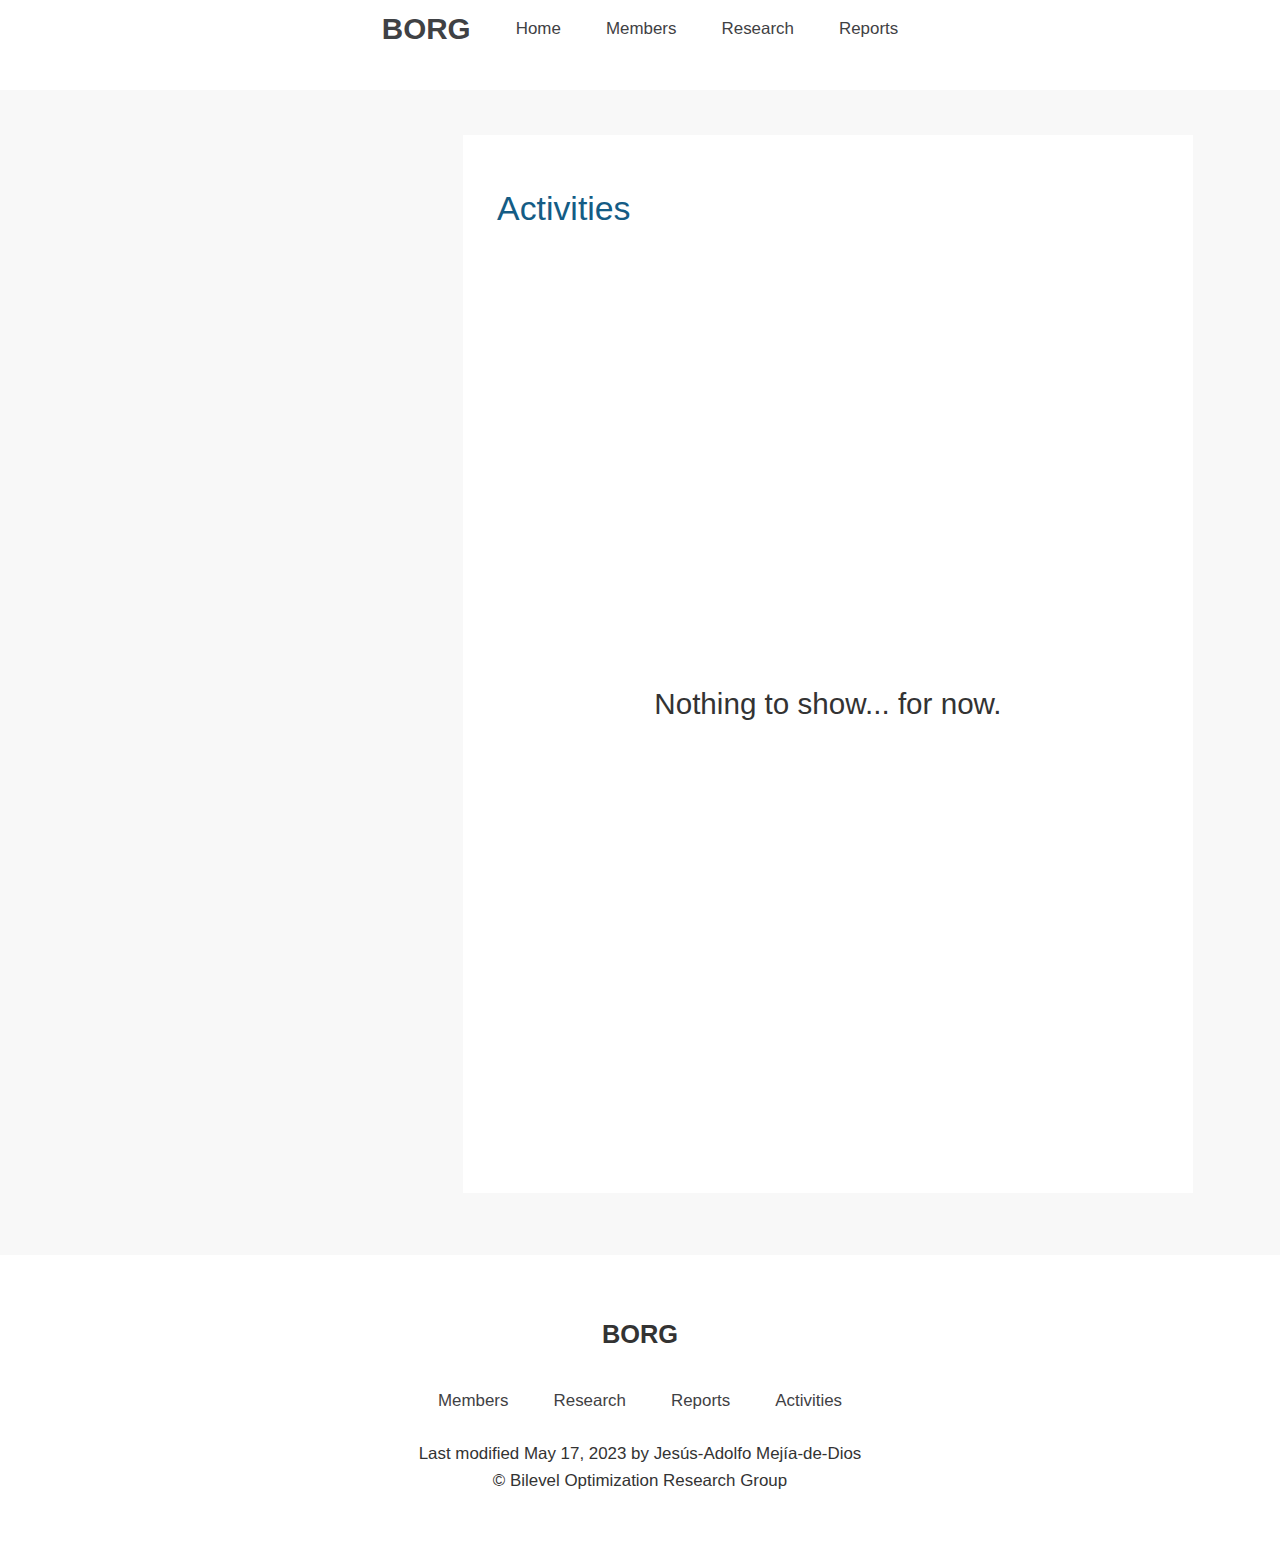
==== activities/index.html @ 09b51643 "Deploying to gh-pages from  @ 11b9c3b9f109c4f7d8c2410b1cef1a076d4ba693 🚀" ====
<!doctype html> <html lang=en > <meta charset=UTF-8 > <meta name=viewport  content="width=device-width, initial-scale=1"> <!-- <link rel=stylesheet  href="https://cdn.jsdelivr.net/npm/water.css@2/out/water.css"> --> <link rel=stylesheet  href="/css/chota.css"> <link rel=stylesheet  href="/css/main.css"> <link rel=icon  href="/assets/favicon.png"> <title>Activities - BORG</title> <header class=banner > <div class=nav > <div class=nav-center > <a class="brand ourlogo" href="/">BORG</a> <nav class=nav > <a href="/">Home</a> <a href="/members/">Members</a> <a href="/research/">Research</a> <a href="/reports/">Reports</a> </nav> </div> </div> </header> <div class=container > <div class=row > <div class=col-4 > <div class=sidebar > <div class="box hide"> <div id=sidebar-content > <h3>Activities</h3> </div> </div> </div> </div> <div class=col-8 > <div class=franklin-content ><h1 id=activities ><a href="#activities" class=header-anchor >Activities</a></h1> <div class="is-full-screen is-vertical-align is-center"> <h2> Nothing to show... for now. </h2> </div> </div> </div> </div> </div> <footer> <div class=container > <div class=row > <div class=col > <div class=is-center > <h3 class=ourlogo > BORG </h3> </div> <div class=nav-center > <nav class=nav > <a href="/members">Members</a> <a href="/research">Research</a> <a href="/reports/">Reports</a> <a href="/activities/">Activities</a> </nav> </div> </div> </div> <div class=is-center > Last modified May 17, 2023 by Jesús-Adolfo Mejía-de-Dios </div> <div class=is-center > &copy; Bilevel Optimization Research Group </div> </div> </footer> </div> <script src="/libs/main.js"></script>
---- css/chota.css ----
@charset "utf-8";/*!* chota.css v0.9.2 | MIT License | https://github.com/jenil/chota */ :root{--bg-color:#f8f8f8;--bg-secondary-color:#f3f3f6;--color-primary:#145c85;--color-lightGrey:#d2d6dd;--color-grey:#747681;--color-darkGrey:#3f4144;--color-error:#d43939;--color-success:#28bd14;--grid-maxWidth:100rem;--grid-gutter:2rem;--font-size:1.5rem;--font-color:#333;--font-family-sans:-apple-system,"BlinkMacSystemFont","Avenir","Avenir Next","Segoe UI","Roboto","Oxygen","Ubuntu","Cantarell","Fira Sans","Droid Sans","Helvetica Neue",sans-serif;--font-family-mono:monaco,"Consolas","Lucida Console",monospace}html{-webkit-box-sizing:border-box;box-sizing:border-box;font-size:70.5%;line-height:1.15;-webkit-text-size-adjust:100%;-moz-text-size-adjust:100%;-ms-text-size-adjust:100%;text-size-adjust:100%}*,*::before,*::after{-webkit-box-sizing:inherit;box-sizing:inherit}body{background-color:var(--bg-color);line-height:1.6;font-size:var(--font-size);color:var(--font-color);font-family:"Segoe UI","Helvetica Neue",sans-serif;font-family:var(--font-family-sans);margin:0;padding:0}h1,h2,h3,h4,h5,h6{font-weight:500;margin:.35em 0 .7em}h1{font-size:2em}h2{font-size:1.75em}h3{font-size:1.5em}h4{font-size:1.25em}h5{font-size:1em}h6{font-size:.85em}a{color:var(--color-primary);text-decoration:none}a:hover:not(.button){opacity:.75}button{font-family:inherit}p{margin-top:0}blockquote{background-color:var(--bg-secondary-color);padding:1.5rem 2rem;border-left:3px solid var(--color-lightGrey)}dl dt{font-weight:bold}hr{border:0;background-color:var(--color-lightGrey);height:1px;margin:1rem 0}table{width:100%;border:0;border-collapse:collapse;border-spacing:0;text-align:left}table.striped tr:nth-of-type(2n){background-color:var(--bg-secondary-color)}td,th{vertical-align:middle;padding:1.2rem .4rem}thead{border-bottom:2px solid var(--color-lightGrey)}tfoot{border-top:2px solid var(--color-lightGrey)}code,kbd,pre,samp,tt{font-family:var(--font-family-mono)}code,kbd{font-size:90%;white-space:pre-wrap;border-radius:4px;padding:.2em .4em;background-color:var(--bg-secondary-color);color:var(--color-error)}pre{background-color:var(--bg-secondary-color);font-size:1em;padding:1rem;overflow-x:auto}pre code{background:none;padding:0}abbr[title]{border-bottom:none;text-decoration:underline;-webkit-text-decoration:underline dotted;text-decoration:underline dotted}img{max-width:100%}fieldset{border:1px solid var(--color-lightGrey)}iframe{border:0}.container{max-width:var(--grid-maxWidth);margin:0 auto;width:96%;padding:0 calc(var(--grid-gutter) / 2)}.row{display:-webkit-box;display:-ms-flexbox;display:flex;-webkit-box-orient:horizontal;-webkit-box-direction:normal;-ms-flex-flow:row wrap;flex-flow:row wrap;-webkit-box-pack:start;-ms-flex-pack:start;justify-content:flex-start;margin-left:calc(var(--grid-gutter) / -2);margin-right:calc(var(--grid-gutter) / -2)}.row.reverse{-webkit-box-orient:horizontal;-webkit-box-direction:reverse;-ms-flex-direction:row-reverse;flex-direction:row-reverse}.col{-webkit-box-flex:1;-ms-flex:1;flex:1}.col,[class*=" col-"],[class^="col-"]{margin:0 calc(var(--grid-gutter) / 2) calc(var(--grid-gutter) / 2)}.col-1{-webkit-box-flex:0;-ms-flex:0 0 calc((100% /(12/1)) - var(--grid-gutter));flex:0 0 calc((100% /(12/1)) - var(--grid-gutter));max-width:calc((100% /(12/1)) - var(--grid-gutter))}.col-2{-webkit-box-flex:0;-ms-flex:0 0 calc((100% /(12/2)) - var(--grid-gutter));flex:0 0 calc((100% /(12/2)) - var(--grid-gutter));max-width:calc((100% /(12/2)) - var(--grid-gutter))}.col-3{-webkit-box-flex:0;-ms-flex:0 0 calc((100% /(12/3)) - var(--grid-gutter));flex:0 0 calc((100% /(12/3)) - var(--grid-gutter));max-width:calc((100% /(12/3)) - var(--grid-gutter))}.col-4{-webkit-box-flex:0;-ms-flex:0 0 calc((100% /(12/4)) - var(--grid-gutter));flex:0 0 calc((100% /(12/4)) - var(--grid-gutter));max-width:calc((100% /(12/4)) - var(--grid-gutter))}.col-5{-webkit-box-flex:0;-ms-flex:0 0 calc((100% /(12/5)) - var(--grid-gutter));flex:0 0 calc((100% /(12/5)) - var(--grid-gutter));max-width:calc((100% /(12/5)) - var(--grid-gutter))}.col-6{-webkit-box-flex:0;-ms-flex:0 0 calc((100% /(12/6)) - var(--grid-gutter));flex:0 0 calc((100% /(12/6)) - var(--grid-gutter));max-width:calc((100% /(12/6)) - var(--grid-gutter))}.col-7{-webkit-box-flex:0;-ms-flex:0 0 calc((100% /(12/7)) - var(--grid-gutter));flex:0 0 calc((100% /(12/7)) - var(--grid-gutter));max-width:calc((100% /(12/7)) - var(--grid-gutter))}.col-8{-webkit-box-flex:0;-ms-flex:0 0 calc((100% /(12/8)) - var(--grid-gutter));flex:0 0 calc((100% /(12/8)) - var(--grid-gutter));max-width:calc((100% /(12/8)) - var(--grid-gutter))}.col-9{-webkit-box-flex:0;-ms-flex:0 0 calc((100% /(12/9)) - var(--grid-gutter));flex:0 0 calc((100% /(12/9)) - var(--grid-gutter));max-width:calc((100% /(12/9)) - var(--grid-gutter))}.col-10{-webkit-box-flex:0;-ms-flex:0 0 calc((100% /(12/10)) - var(--grid-gutter));flex:0 0 calc((100% /(12/10)) - var(--grid-gutter));max-width:calc((100% /(12/10)) - var(--grid-gutter))}.col-11{-webkit-box-flex:0;-ms-flex:0 0 calc((100% /(12/11)) - var(--grid-gutter));flex:0 0 calc((100% /(12/11)) - var(--grid-gutter));max-width:calc((100% /(12/11)) - var(--grid-gutter))}.col-12{-webkit-box-flex:0;-ms-flex:0 0 calc((100% /(12/12)) - var(--grid-gutter));flex:0 0 calc((100% /(12/12)) - var(--grid-gutter));max-width:calc((100% /(12/12)) - var(--grid-gutter))}@media screen and (max-width:599px){.container{width:100%}.col,[class*="col-"],[class^="col-"]{-webkit-box-flex:0;-ms-flex:0 1 100%;flex:0 1 100%;max-width:100%}}@media screen and (min-width:900px){.col-1-md{-webkit-box-flex:0;-ms-flex:0 0 calc((100% /(12/1)) - var(--grid-gutter));flex:0 0 calc((100% /(12/1)) - var(--grid-gutter));max-width:calc((100% /(12/1)) - var(--grid-gutter))}.col-2-md{-webkit-box-flex:0;-ms-flex:0 0 calc((100% /(12/2)) - var(--grid-gutter));flex:0 0 calc((100% /(12/2)) - var(--grid-gutter));max-width:calc((100% /(12/2)) - var(--grid-gutter))}.col-3-md{-webkit-box-flex:0;-ms-flex:0 0 calc((100% /(12/3)) - var(--grid-gutter));flex:0 0 calc((100% /(12/3)) - var(--grid-gutter));max-width:calc((100% /(12/3)) - var(--grid-gutter))}.col-4-md{-webkit-box-flex:0;-ms-flex:0 0 calc((100% /(12/4)) - var(--grid-gutter));flex:0 0 calc((100% /(12/4)) - var(--grid-gutter));max-width:calc((100% /(12/4)) - var(--grid-gutter))}.col-5-md{-webkit-box-flex:0;-ms-flex:0 0 calc((100% /(12/5)) - var(--grid-gutter));flex:0 0 calc((100% /(12/5)) - var(--grid-gutter));max-width:calc((100% /(12/5)) - var(--grid-gutter))}.col-6-md{-webkit-box-flex:0;-ms-flex:0 0 calc((100% /(12/6)) - var(--grid-gutter));flex:0 0 calc((100% /(12/6)) - var(--grid-gutter));max-width:calc((100% /(12/6)) - var(--grid-gutter))}.col-7-md{-webkit-box-flex:0;-ms-flex:0 0 calc((100% /(12/7)) - var(--grid-gutter));flex:0 0 calc((100% /(12/7)) - var(--grid-gutter));max-width:calc((100% /(12/7)) - var(--grid-gutter))}.col-8-md{-webkit-box-flex:0;-ms-flex:0 0 calc((100% /(12/8)) - var(--grid-gutter));flex:0 0 calc((100% /(12/8)) - var(--grid-gutter));max-width:calc((100% /(12/8)) - var(--grid-gutter))}.col-9-md{-webkit-box-flex:0;-ms-flex:0 0 calc((100% /(12/9)) - var(--grid-gutter));flex:0 0 calc((100% /(12/9)) - var(--grid-gutter));max-width:calc((100% /(12/9)) - var(--grid-gutter))}.col-10-md{-webkit-box-flex:0;-ms-flex:0 0 calc((100% /(12/10)) - var(--grid-gutter));flex:0 0 calc((100% /(12/10)) - var(--grid-gutter));max-width:calc((100% /(12/10)) - var(--grid-gutter))}.col-11-md{-webkit-box-flex:0;-ms-flex:0 0 calc((100% /(12/11)) - var(--grid-gutter));flex:0 0 calc((100% /(12/11)) - var(--grid-gutter));max-width:calc((100% /(12/11)) - var(--grid-gutter))}.col-12-md{-webkit-box-flex:0;-ms-flex:0 0 calc((100% /(12/12)) - var(--grid-gutter));flex:0 0 calc((100% /(12/12)) - var(--grid-gutter));max-width:calc((100% /(12/12)) - var(--grid-gutter))}}@media screen and (min-width:1200px){.col-1-lg{-webkit-box-flex:0;-ms-flex:0 0 calc((100% /(12/1)) - var(--grid-gutter));flex:0 0 calc((100% /(12/1)) - var(--grid-gutter));max-width:calc((100% /(12/1)) - var(--grid-gutter))}.col-2-lg{-webkit-box-flex:0;-ms-flex:0 0 calc((100% /(12/2)) - var(--grid-gutter));flex:0 0 calc((100% /(12/2)) - var(--grid-gutter));max-width:calc((100% /(12/2)) - var(--grid-gutter))}.col-3-lg{-webkit-box-flex:0;-ms-flex:0 0 calc((100% /(12/3)) - var(--grid-gutter));flex:0 0 calc((100% /(12/3)) - var(--grid-gutter));max-width:calc((100% /(12/3)) - var(--grid-gutter))}.col-4-lg{-webkit-box-flex:0;-ms-flex:0 0 calc((100% /(12/4)) - var(--grid-gutter));flex:0 0 calc((100% /(12/4)) - var(--grid-gutter));max-width:calc((100% /(12/4)) - var(--grid-gutter))}.col-5-lg{-webkit-box-flex:0;-ms-flex:0 0 calc((100% /(12/5)) - var(--grid-gutter));flex:0 0 calc((100% /(12/5)) - var(--grid-gutter));max-width:calc((100% /(12/5)) - var(--grid-gutter))}.col-6-lg{-webkit-box-flex:0;-ms-flex:0 0 calc((100% /(12/6)) - var(--grid-gutter));flex:0 0 calc((100% /(12/6)) - var(--grid-gutter));max-width:calc((100% /(12/6)) - var(--grid-gutter))}.col-7-lg{-webkit-box-flex:0;-ms-flex:0 0 calc((100% /(12/7)) - var(--grid-gutter));flex:0 0 calc((100% /(12/7)) - var(--grid-gutter));max-width:calc((100% /(12/7)) - var(--grid-gutter))}.col-8-lg{-webkit-box-flex:0;-ms-flex:0 0 calc((100% /(12/8)) - var(--grid-gutter));flex:0 0 calc((100% /(12/8)) - var(--grid-gutter));max-width:calc((100% /(12/8)) - var(--grid-gutter))}.col-9-lg{-webkit-box-flex:0;-ms-flex:0 0 calc((100% /(12/9)) - var(--grid-gutter));flex:0 0 calc((100% /(12/9)) - var(--grid-gutter));max-width:calc((100% /(12/9)) - var(--grid-gutter))}.col-10-lg{-webkit-box-flex:0;-ms-flex:0 0 calc((100% /(12/10)) - var(--grid-gutter));flex:0 0 calc((100% /(12/10)) - var(--grid-gutter));max-width:calc((100% /(12/10)) - var(--grid-gutter))}.col-11-lg{-webkit-box-flex:0;-ms-flex:0 0 calc((100% /(12/11)) - var(--grid-gutter));flex:0 0 calc((100% /(12/11)) - var(--grid-gutter));max-width:calc((100% /(12/11)) - var(--grid-gutter))}.col-12-lg{-webkit-box-flex:0;-ms-flex:0 0 calc((100% /(12/12)) - var(--grid-gutter));flex:0 0 calc((100% /(12/12)) - var(--grid-gutter));max-width:calc((100% /(12/12)) - var(--grid-gutter))}}fieldset{padding:.5rem 2rem}legend{text-transform:uppercase;font-size:.8em;letter-spacing:.1rem}input:not([type=checkbox],[type=radio],[type=submit],[type=color],[type=button],[type=reset]),select,textarea,textarea[type=text]{font-family:inherit;padding:.8rem 1rem;border-radius:4px;border:1px solid var(--color-lightGrey);font-size:1em;-webkit-transition:all .2s ease;transition:all .2s ease;display:block;width:100%}select{-webkit-appearance:none;-moz-appearance:none;appearance:none;background:#f3f3f6 no-repeat 100%;background-size:1ex;background-origin:content-box;background-image:url(data:image/svg+xml;utf8,<svg xmlns='http://www.w3.org/2000/svg' width='60' height='40' fill='%23555'><polygon points='0,0 60,0 30,40'/></svg>)}.button,[type=button],[type=reset],[type=submit],button{padding:1rem 2.5rem;color:var(--color-darkGrey);background:var(--color-lightGrey);border-radius:4px;border:1px solid transparent;font-size:var(--font-size);line-height:1;text-align:center;-webkit-transition:opacity .2s ease;transition:opacity .2s ease;text-decoration:none;-webkit-transform:scale(1);transform:scale(1);display:inline-block;cursor:pointer}.button.primary,.button.secondary,.button.dark,.button.error,.button.success,[type=submit]{color:#fff;z-index:1;background-color:#000;background-color:var(--color-primary)}.button:hover,[type=button]:hover,[type=reset]:hover,[type=submit]:hover,button:hover{opacity:.8}input:disabled,input:disabled:hover,button:disabled,button:disabled:hover{opacity:.4;cursor:not-allowed}.grouped{display:-webkit-box;display:-ms-flexbox;display:flex}.grouped>*:not(:last-child){margin-right:16px}.grouped.gapless>*{margin:0 0 0 -1px !important;border-radius:0 !important}.grouped.gapless>*:first-child{margin:0 !important;border-radius:4px 0 0 4px !important}.grouped.gapless>*:last-child{border-radius:0 4px 4px 0 !important}input:not([type=checkbox],[type=radio],[type=submit],[type=color],[type=button],[type=reset],:disabled):hover,select:hover,textarea:hover,textarea[type=text]:hover{border-color:var(--color-grey)}input:not([type=checkbox],[type=radio],[type=submit],[type=color],[type=button],[type=reset]):focus,select:focus,textarea:focus,textarea[type=text]:focus{outline:none;border-color:var(--color-primary);-webkit-box-shadow:0 0 1px var(--color-primary);box-shadow:0 0 1px var(--color-primary)}input.error:not([type=checkbox],[type=radio],[type=submit],[type=color],[type=button],[type=reset]),textarea.error{border-color:var(--color-error)}input.success:not([type=checkbox],[type=radio],[type=submit],[type=color],[type=button],[type=reset]),textarea.success{border-color:var(--color-success)}[type=checkbox],[type=radio]{width:2rem;height:1.6rem}.button + .button{margin-left:1rem}.button.secondary{background-color:var(--color-grey)}.button.dark{background-color:var(--color-darkGrey)}.button.error{background-color:var(--color-error)}.button.success{background-color:var(--color-success)}.button.outline{background-color:transparent;border-color:var(--color-lightGrey)}.button.outline.primary{border-color:var(--color-primary);color:var(--color-primary)}.button.outline.secondary{border-color:var(--color-grey);color:var(--color-grey)}.button.outline.dark{border-color:var(--color-darkGrey);color:var(--color-darkGrey)}.button.clear{background-color:transparent;border-color:transparent;color:var(--color-primary)}.button.icon{display:-webkit-inline-box;display:-ms-inline-flexbox;display:inline-flex;-webkit-box-align:center;-ms-flex-align:center;align-items:center}.button.icon>img{margin-left:2px}.button.icon-only{padding:1rem}.button:active:not(:disabled),[type=button]:active:not(:disabled),[type=reset]:active:not(:disabled),[type=submit]:active:not(:disabled),button:active:not(:disabled){-webkit-transform:scale(0.98);transform:scale(0.98)}::-webkit-input-placeholder{color:#bdbfc4}::-moz-placeholder{color:#bdbfc4}:-ms-input-placeholder{color:#bdbfc4}::-ms-input-placeholder{color:#bdbfc4}::placeholder{color:#bdbfc4}.nav{display:-webkit-box;display:-ms-flexbox;display:flex;min-height:5rem;-webkit-box-align:stretch;-ms-flex-align:stretch;align-items:stretch}.nav img{max-height:3rem}.nav>.container{display:-webkit-box;display:-ms-flexbox;display:flex}.nav-center,.nav-left,.nav-right{display:-webkit-box;display:-ms-flexbox;display:flex;-webkit-box-flex:1;-ms-flex:1;flex:1}.nav-left{-webkit-box-pack:start;-ms-flex-pack:start;justify-content:flex-start}.nav-right{-webkit-box-pack:end;-ms-flex-pack:end;justify-content:flex-end}.nav-center{-webkit-box-pack:center;-ms-flex-pack:center;justify-content:center}@media screen and (max-width:480px){.nav,.nav>.container{-webkit-box-orient:vertical;-webkit-box-direction:normal;-ms-flex-direction:column;flex-direction:column}.nav-center,.nav-left,.nav-right{-ms-flex-wrap:wrap;flex-wrap:wrap;-webkit-box-pack:center;-ms-flex-pack:center;justify-content:center}}.nav a,.nav .brand{text-decoration:none;display:-webkit-box;display:-ms-flexbox;display:flex;-webkit-box-align:center;-ms-flex-align:center;align-items:center;padding:1rem 2rem;color:var(--color-darkGrey)}.nav [aria-current=page]:not(.button),.nav .active:not(.button){color:#000;color:var(--color-primary)}.nav .brand{font-size:1.75em;padding-top:0;padding-bottom:0}.nav .brand img{padding-right:1rem}.nav .button{margin:auto 1rem}.card{padding:1rem 2rem;border-radius:4px;background:var(--bg-color);-webkit-box-shadow:0 1px 3px var(--color-grey);box-shadow:0 1px 3px var(--color-grey)}.card p:last-child{margin:0}.card header>*{margin-top:0;margin-bottom:1rem}.tabs{display:-webkit-box;display:-ms-flexbox;display:flex}.tabs a{text-decoration:none}.tabs>.dropdown>summary,.tabs>a{padding:1rem 2rem;-webkit-box-flex:0;-ms-flex:0 1 auto;flex:0 1 auto;color:var(--color-darkGrey);border-bottom:2px solid var(--color-lightGrey);text-align:center}.tabs>a[aria-current=page],.tabs>a.active,.tabs>a:hover{opacity:1;border-bottom:2px solid var(--color-darkGrey)}.tabs>a[aria-current=page],.tabs>a.active{border-color:var(--color-primary)}.tabs.is-full a{-webkit-box-flex:1;-ms-flex:1 1 auto;flex:1 1 auto}.tag{display:inline-block;border:1px solid var(--color-lightGrey);text-transform:uppercase;color:var(--color-grey);padding:.5rem;line-height:1;letter-spacing:.5px}.tag.is-small{padding:.4rem;font-size:.75em}.tag.is-large{padding:.7rem;font-size:1.125em}.tag + .tag{margin-left:1rem}details.dropdown{position:relative;display:inline-block}details.dropdown>:last-child{position:absolute;left:0;white-space:nowrap}.bg-primary{background-color:var(--color-primary) !important}.bg-light{background-color:var(--color-lightGrey) !important}.bg-dark{background-color:var(--color-darkGrey) !important}.bg-grey{background-color:var(--color-grey) !important}.bg-error{background-color:var(--color-error) !important}.bg-success{background-color:var(--color-success) !important}.bd-primary{border:1px solid var(--color-primary) !important}.bd-light{border:1px solid var(--color-lightGrey) !important}.bd-dark{border:1px solid var(--color-darkGrey) !important}.bd-grey{border:1px solid var(--color-grey) !important}.bd-error{border:1px solid var(--color-error) !important}.bd-success{border:1px solid var(--color-success) !important}.text-primary{color:var(--color-primary) !important}.text-light{color:var(--color-lightGrey) !important}.text-dark{color:var(--color-darkGrey) !important}.text-grey{color:var(--color-grey) !important}.text-error{color:var(--color-error) !important}.text-success{color:var(--color-success) !important}.text-white{color:#fff !important}.pull-right{float:right !important}.pull-left{float:left !important}.text-center{text-align:center}.text-left{text-align:left}.text-right{text-align:right}.text-justify{text-align:justify}.text-uppercase{text-transform:uppercase}.text-lowercase{text-transform:lowercase}.text-capitalize{text-transform:capitalize}.is-full-screen{width:100%;min-height:100vh}.is-full-width{width:100% !important}.is-vertical-align{display:-webkit-box;display:-ms-flexbox;display:flex;-webkit-box-align:center;-ms-flex-align:center;align-items:center}.is-horizontal-align{display:-webkit-box;display:-ms-flexbox;display:flex;-webkit-box-pack:center;-ms-flex-pack:center;justify-content:center}.is-center{display:-webkit-box;display:-ms-flexbox;display:flex;-webkit-box-align:center;-ms-flex-align:center;align-items:center;-webkit-box-pack:center;-ms-flex-pack:center;justify-content:center}.is-right{display:-webkit-box;display:-ms-flexbox;display:flex;-webkit-box-align:center;-ms-flex-align:center;align-items:center;-webkit-box-pack:end;-ms-flex-pack:end;justify-content:flex-end}.is-left{display:-webkit-box;display:-ms-flexbox;display:flex;-webkit-box-align:center;-ms-flex-align:center;align-items:center;-webkit-box-pack:start;-ms-flex-pack:start;justify-content:flex-start}.is-fixed{position:fixed;width:100%}.is-paddingless{padding:0 !important}.is-marginless{margin:0 !important}.is-pointer{cursor:pointer !important}.is-rounded{border-radius:100%}.clearfix{content:"";display:table;clear:both}.is-hidden{display:none !important}@media screen and (max-width:599px){.hide-xs{display:none !important}}@media screen and (min-width:600px) and (max-width:899px){.hide-sm{display:none !important}}@media screen and (min-width:900px) and (max-width:1199px){.hide-md{display:none !important}}@media screen and (min-width:1200px){.hide-lg{display:none !important}}@media print{.hide-pr{display:none !important}}
---- css/main.css ----
@charset "utf-8"; html{scroll-behavior:smooth}.franklin-content{background:white;padding:3rem;margin-top:4rem}.sidebar{position:-webkit-sticky;position:sticky;top:0}.sidebar .box{margin-top:5em;background:white;padding:.8rem 2rem;overflow-x:hide}.sidebar .box p{margin-top:1.6em}.hide{display:none}.sidebar h3{font-weight:700;color:var(--color-grey)}.card{background:white;margin-bottom:2em}.banner{background:white;padding-bottom:2em}.banner article h1{margin-top:2em;font-weight:700;color:var(--color-primary)}.banner article h2{color:var(--color-grey);margin-bottom:2em;font-size:1.2em}footer{margin-top:3em;background:white;padding:3em}.franklin-toc ol{list-style:none;padding-left:1em;font-weight:700}.franklin-toc ol li{margin-top:.4em}.franklin-toc ol ol li{margin-top:.0em;font-weight:400}.ourlogo{font-weight:700}
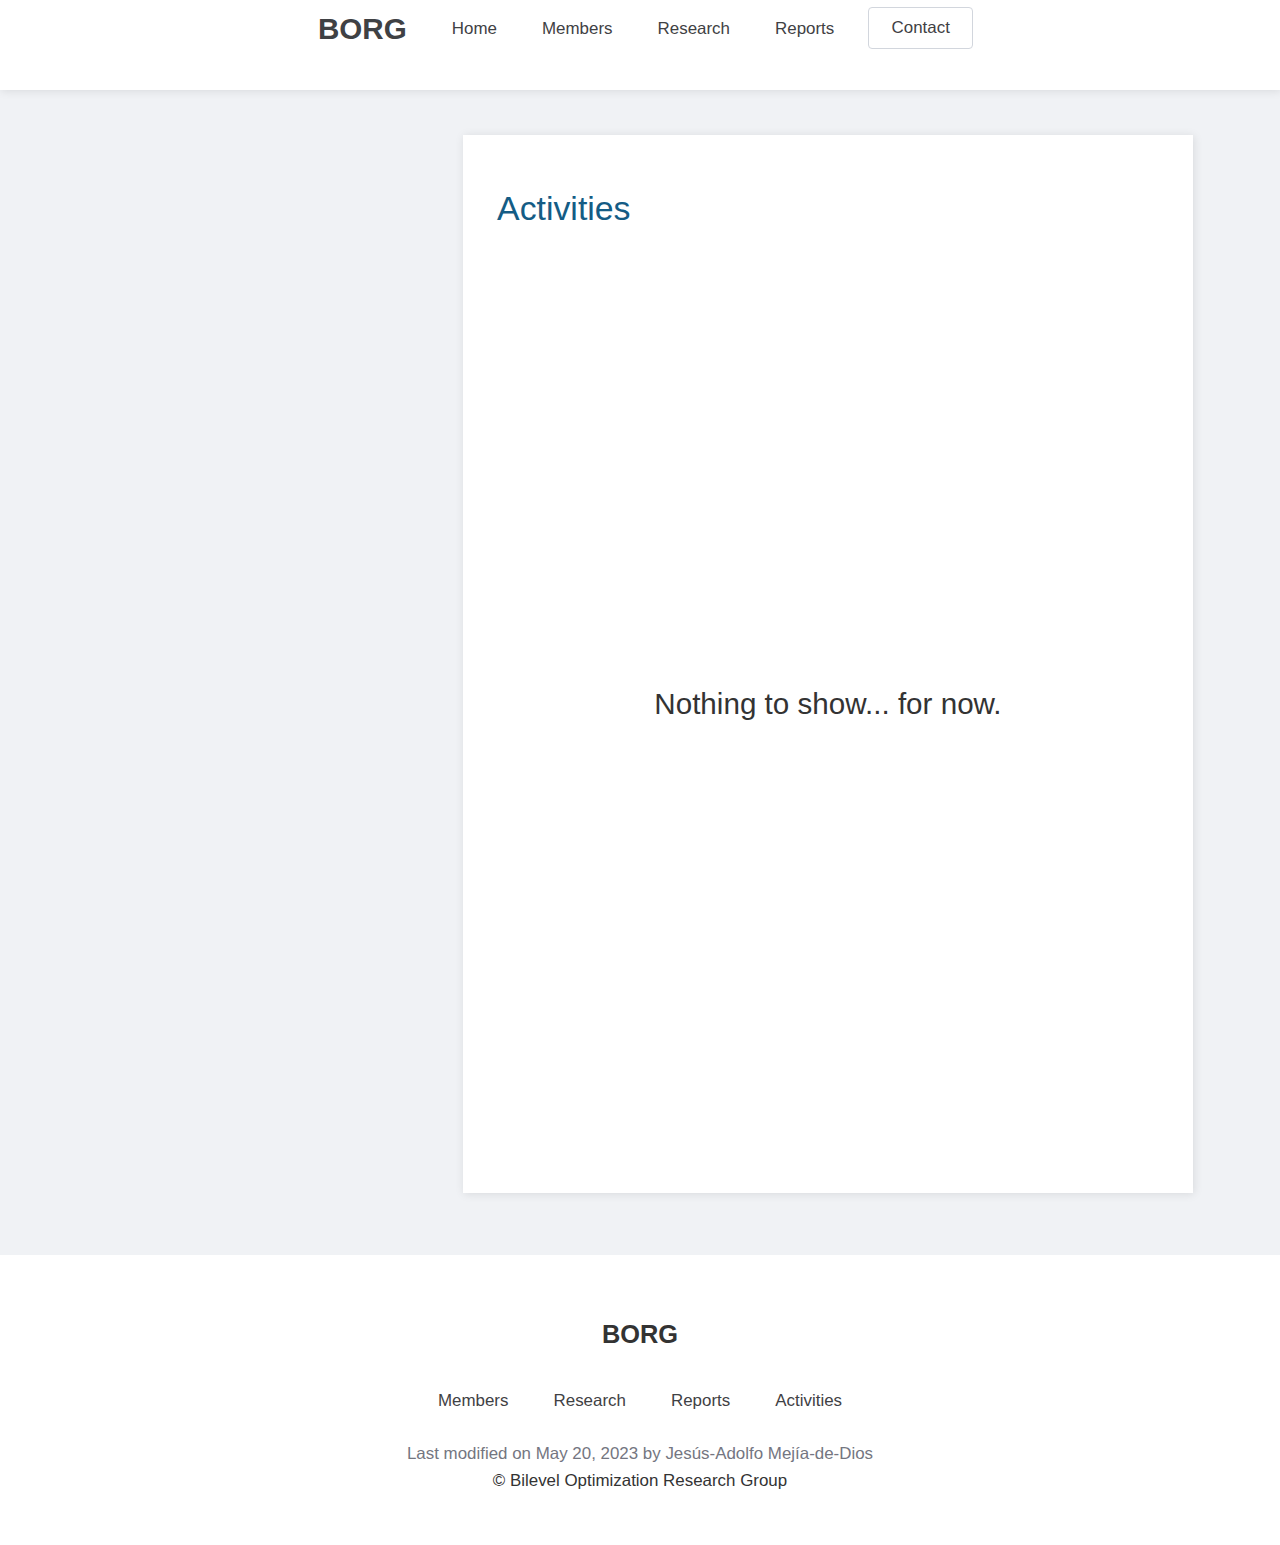
==== commit d9b898bd: "Deploying to gh-pages from  @ ec59f385affd98fad06c4db95570cf15a7493141 🚀" ====
--- a/activities/index.html
+++ b/activities/index.html
@@ -1 +1 @@
-<!doctype html> <html lang=en > <meta charset=UTF-8 > <meta name=viewport  content="width=device-width, initial-scale=1"> <!-- <link rel=stylesheet  href="https://cdn.jsdelivr.net/npm/water.css@2/out/water.css"> --> <link rel=stylesheet  href="/css/chota.css"> <link rel=stylesheet  href="/css/main.css"> <link rel=icon  href="/assets/favicon.png"> <title>Activities - BORG</title> <header class=banner > <div class=nav > <div class=nav-center > <a class="brand ourlogo" href="/">BORG</a> <nav class=nav > <a href="/">Home</a> <a href="/members/">Members</a> <a href="/research/">Research</a> <a href="/reports/">Reports</a> </nav> </div> </div> </header> <div class=container > <div class=row > <div class=col-4 > <div class=sidebar > <div class="box hide"> <div id=sidebar-content > <h3>Activities</h3> </div> </div> </div> </div> <div class=col-8 > <div class=franklin-content ><h1 id=activities ><a href="#activities" class=header-anchor >Activities</a></h1> <div class="is-full-screen is-vertical-align is-center"> <h2> Nothing to show... for now. </h2> </div> </div> </div> </div> </div> <footer> <div class=container > <div class=row > <div class=col > <div class=is-center > <h3 class=ourlogo > BORG </h3> </div> <div class=nav-center > <nav class=nav > <a href="/members">Members</a> <a href="/research">Research</a> <a href="/reports/">Reports</a> <a href="/activities/">Activities</a> </nav> </div> </div> </div> <div class=is-center > Last modified May 17, 2023 by Jesús-Adolfo Mejía-de-Dios </div> <div class=is-center > &copy; Bilevel Optimization Research Group </div> </div> </footer> </div> <script src="/libs/main.js"></script>+<!doctype html> <html lang=en > <meta charset=UTF-8 > <meta name=viewport  content="width=device-width, initial-scale=1"> <link rel=stylesheet  href="/css/chota.css"> <link rel=stylesheet  href="/css/main.css"> <link rel=icon  href="/assets/favicon.png"> <title>Activities - Bilevel Optimization Research Group</title> <header class=banner > <div class=nav > <div class=nav-center > <a class="brand ourlogo" href="/">BORG</a> <nav class=nav > <a href="/">Home</a> <a href="/members/">Members</a> <a href="/research/">Research</a> <a href="/reports/">Reports</a> <a href="/contact" class="button outline is-small">Contact</a> </nav> </div> </div> </header> <div class=container > <div class=row > <div class=col-4 > <div class=sidebar > <div class="box hide"> <div id=sidebar-content > <h3>Activities</h3> </div> </div> </div> </div> <div class=col-8 > <div class=franklin-content ><h1 id=activities ><a href="#activities" class=header-anchor >Activities</a></h1> <div class="is-full-screen is-vertical-align is-center"> <h2> Nothing to show... for now. </h2> </div> </div> </div> </div> </div> <footer> <div class=container > <div class=row > <div class=col > <div class=is-center > <h3 class=ourlogo > BORG </h3> </div> <div class=nav-center > <nav class=nav > <a href="/members">Members</a> <a href="/research">Research</a> <a href="/reports/">Reports</a> <a href="/activities/">Activities</a> </nav> </div> </div> </div> <div class=is-center > <span class=text-grey > Last modified on May 20, 2023 by Jesús-Adolfo Mejía-de-Dios </span> </div> <div class=is-center > &copy; Bilevel Optimization Research Group </div> </div> </footer> </div> <script src="/libs/main.js"></script>--- a/css/chota.css
+++ b/css/chota.css
@@ -1 +1 @@
-@charset "utf-8";/*!* chota.css v0.9.2 | MIT License | https://github.com/jenil/chota */ :root{--bg-color:#f8f8f8;--bg-secondary-color:#f3f3f6;--color-primary:#145c85;--color-lightGrey:#d2d6dd;--color-grey:#747681;--color-darkGrey:#3f4144;--color-error:#d43939;--color-success:#28bd14;--grid-maxWidth:100rem;--grid-gutter:2rem;--font-size:1.5rem;--font-color:#333;--font-family-sans:-apple-system,"BlinkMacSystemFont","Avenir","Avenir Next","Segoe UI","Roboto","Oxygen","Ubuntu","Cantarell","Fira Sans","Droid Sans","Helvetica Neue",sans-serif;--font-family-mono:monaco,"Consolas","Lucida Console",monospace}html{-webkit-box-sizing:border-box;box-sizing:border-box;font-size:70.5%;line-height:1.15;-webkit-text-size-adjust:100%;-moz-text-size-adjust:100%;-ms-text-size-adjust:100%;text-size-adjust:100%}*,*::before,*::after{-webkit-box-sizing:inherit;box-sizing:inherit}body{background-color:var(--bg-color);line-height:1.6;font-size:var(--font-size);color:var(--font-color);font-family:"Segoe UI","Helvetica Neue",sans-serif;font-family:var(--font-family-sans);margin:0;padding:0}h1,h2,h3,h4,h5,h6{font-weight:500;margin:.35em 0 .7em}h1{font-size:2em}h2{font-size:1.75em}h3{font-size:1.5em}h4{font-size:1.25em}h5{font-size:1em}h6{font-size:.85em}a{color:var(--color-primary);text-decoration:none}a:hover:not(.button){opacity:.75}button{font-family:inherit}p{margin-top:0}blockquote{background-color:var(--bg-secondary-color);padding:1.5rem 2rem;border-left:3px solid var(--color-lightGrey)}dl dt{font-weight:bold}hr{border:0;background-color:var(--color-lightGrey);height:1px;margin:1rem 0}table{width:100%;border:0;border-collapse:collapse;border-spacing:0;text-align:left}table.striped tr:nth-of-type(2n){background-color:var(--bg-secondary-color)}td,th{vertical-align:middle;padding:1.2rem .4rem}thead{border-bottom:2px solid var(--color-lightGrey)}tfoot{border-top:2px solid var(--color-lightGrey)}code,kbd,pre,samp,tt{font-family:var(--font-family-mono)}code,kbd{font-size:90%;white-space:pre-wrap;border-radius:4px;padding:.2em .4em;background-color:var(--bg-secondary-color);color:var(--color-error)}pre{background-color:var(--bg-secondary-color);font-size:1em;padding:1rem;overflow-x:auto}pre code{background:none;padding:0}abbr[title]{border-bottom:none;text-decoration:underline;-webkit-text-decoration:underline dotted;text-decoration:underline dotted}img{max-width:100%}fieldset{border:1px solid var(--color-lightGrey)}iframe{border:0}.container{max-width:var(--grid-maxWidth);margin:0 auto;width:96%;padding:0 calc(var(--grid-gutter) / 2)}.row{display:-webkit-box;display:-ms-flexbox;display:flex;-webkit-box-orient:horizontal;-webkit-box-direction:normal;-ms-flex-flow:row wrap;flex-flow:row wrap;-webkit-box-pack:start;-ms-flex-pack:start;justify-content:flex-start;margin-left:calc(var(--grid-gutter) / -2);margin-right:calc(var(--grid-gutter) / -2)}.row.reverse{-webkit-box-orient:horizontal;-webkit-box-direction:reverse;-ms-flex-direction:row-reverse;flex-direction:row-reverse}.col{-webkit-box-flex:1;-ms-flex:1;flex:1}.col,[class*=" col-"],[class^="col-"]{margin:0 calc(var(--grid-gutter) / 2) calc(var(--grid-gutter) / 2)}.col-1{-webkit-box-flex:0;-ms-flex:0 0 calc((100% /(12/1)) - var(--grid-gutter));flex:0 0 calc((100% /(12/1)) - var(--grid-gutter));max-width:calc((100% /(12/1)) - var(--grid-gutter))}.col-2{-webkit-box-flex:0;-ms-flex:0 0 calc((100% /(12/2)) - var(--grid-gutter));flex:0 0 calc((100% /(12/2)) - var(--grid-gutter));max-width:calc((100% /(12/2)) - var(--grid-gutter))}.col-3{-webkit-box-flex:0;-ms-flex:0 0 calc((100% /(12/3)) - var(--grid-gutter));flex:0 0 calc((100% /(12/3)) - var(--grid-gutter));max-width:calc((100% /(12/3)) - var(--grid-gutter))}.col-4{-webkit-box-flex:0;-ms-flex:0 0 calc((100% /(12/4)) - var(--grid-gutter));flex:0 0 calc((100% /(12/4)) - var(--grid-gutter));max-width:calc((100% /(12/4)) - var(--grid-gutter))}.col-5{-webkit-box-flex:0;-ms-flex:0 0 calc((100% /(12/5)) - var(--grid-gutter));flex:0 0 calc((100% /(12/5)) - var(--grid-gutter));max-width:calc((100% /(12/5)) - var(--grid-gutter))}.col-6{-webkit-box-flex:0;-ms-flex:0 0 calc((100% /(12/6)) - var(--grid-gutter));flex:0 0 calc((100% /(12/6)) - var(--grid-gutter));max-width:calc((100% /(12/6)) - var(--grid-gutter))}.col-7{-webkit-box-flex:0;-ms-flex:0 0 calc((100% /(12/7)) - var(--grid-gutter));flex:0 0 calc((100% /(12/7)) - var(--grid-gutter));max-width:calc((100% /(12/7)) - var(--grid-gutter))}.col-8{-webkit-box-flex:0;-ms-flex:0 0 calc((100% /(12/8)) - var(--grid-gutter));flex:0 0 calc((100% /(12/8)) - var(--grid-gutter));max-width:calc((100% /(12/8)) - var(--grid-gutter))}.col-9{-webkit-box-flex:0;-ms-flex:0 0 calc((100% /(12/9)) - var(--grid-gutter));flex:0 0 calc((100% /(12/9)) - var(--grid-gutter));max-width:calc((100% /(12/9)) - var(--grid-gutter))}.col-10{-webkit-box-flex:0;-ms-flex:0 0 calc((100% /(12/10)) - var(--grid-gutter));flex:0 0 calc((100% /(12/10)) - var(--grid-gutter));max-width:calc((100% /(12/10)) - var(--grid-gutter))}.col-11{-webkit-box-flex:0;-ms-flex:0 0 calc((100% /(12/11)) - var(--grid-gutter));flex:0 0 calc((100% /(12/11)) - var(--grid-gutter));max-width:calc((100% /(12/11)) - var(--grid-gutter))}.col-12{-webkit-box-flex:0;-ms-flex:0 0 calc((100% /(12/12)) - var(--grid-gutter));flex:0 0 calc((100% /(12/12)) - var(--grid-gutter));max-width:calc((100% /(12/12)) - var(--grid-gutter))}@media screen and (max-width:599px){.container{width:100%}.col,[class*="col-"],[class^="col-"]{-webkit-box-flex:0;-ms-flex:0 1 100%;flex:0 1 100%;max-width:100%}}@media screen and (min-width:900px){.col-1-md{-webkit-box-flex:0;-ms-flex:0 0 calc((100% /(12/1)) - var(--grid-gutter));flex:0 0 calc((100% /(12/1)) - var(--grid-gutter));max-width:calc((100% /(12/1)) - var(--grid-gutter))}.col-2-md{-webkit-box-flex:0;-ms-flex:0 0 calc((100% /(12/2)) - var(--grid-gutter));flex:0 0 calc((100% /(12/2)) - var(--grid-gutter));max-width:calc((100% /(12/2)) - var(--grid-gutter))}.col-3-md{-webkit-box-flex:0;-ms-flex:0 0 calc((100% /(12/3)) - var(--grid-gutter));flex:0 0 calc((100% /(12/3)) - var(--grid-gutter));max-width:calc((100% /(12/3)) - var(--grid-gutter))}.col-4-md{-webkit-box-flex:0;-ms-flex:0 0 calc((100% /(12/4)) - var(--grid-gutter));flex:0 0 calc((100% /(12/4)) - var(--grid-gutter));max-width:calc((100% /(12/4)) - var(--grid-gutter))}.col-5-md{-webkit-box-flex:0;-ms-flex:0 0 calc((100% /(12/5)) - var(--grid-gutter));flex:0 0 calc((100% /(12/5)) - var(--grid-gutter));max-width:calc((100% /(12/5)) - var(--grid-gutter))}.col-6-md{-webkit-box-flex:0;-ms-flex:0 0 calc((100% /(12/6)) - var(--grid-gutter));flex:0 0 calc((100% /(12/6)) - var(--grid-gutter));max-width:calc((100% /(12/6)) - var(--grid-gutter))}.col-7-md{-webkit-box-flex:0;-ms-flex:0 0 calc((100% /(12/7)) - var(--grid-gutter));flex:0 0 calc((100% /(12/7)) - var(--grid-gutter));max-width:calc((100% /(12/7)) - var(--grid-gutter))}.col-8-md{-webkit-box-flex:0;-ms-flex:0 0 calc((100% /(12/8)) - var(--grid-gutter));flex:0 0 calc((100% /(12/8)) - var(--grid-gutter));max-width:calc((100% /(12/8)) - var(--grid-gutter))}.col-9-md{-webkit-box-flex:0;-ms-flex:0 0 calc((100% /(12/9)) - var(--grid-gutter));flex:0 0 calc((100% /(12/9)) - var(--grid-gutter));max-width:calc((100% /(12/9)) - var(--grid-gutter))}.col-10-md{-webkit-box-flex:0;-ms-flex:0 0 calc((100% /(12/10)) - var(--grid-gutter));flex:0 0 calc((100% /(12/10)) - var(--grid-gutter));max-width:calc((100% /(12/10)) - var(--grid-gutter))}.col-11-md{-webkit-box-flex:0;-ms-flex:0 0 calc((100% /(12/11)) - var(--grid-gutter));flex:0 0 calc((100% /(12/11)) - var(--grid-gutter));max-width:calc((100% /(12/11)) - var(--grid-gutter))}.col-12-md{-webkit-box-flex:0;-ms-flex:0 0 calc((100% /(12/12)) - var(--grid-gutter));flex:0 0 calc((100% /(12/12)) - var(--grid-gutter));max-width:calc((100% /(12/12)) - var(--grid-gutter))}}@media screen and (min-width:1200px){.col-1-lg{-webkit-box-flex:0;-ms-flex:0 0 calc((100% /(12/1)) - var(--grid-gutter));flex:0 0 calc((100% /(12/1)) - var(--grid-gutter));max-width:calc((100% /(12/1)) - var(--grid-gutter))}.col-2-lg{-webkit-box-flex:0;-ms-flex:0 0 calc((100% /(12/2)) - var(--grid-gutter));flex:0 0 calc((100% /(12/2)) - var(--grid-gutter));max-width:calc((100% /(12/2)) - var(--grid-gutter))}.col-3-lg{-webkit-box-flex:0;-ms-flex:0 0 calc((100% /(12/3)) - var(--grid-gutter));flex:0 0 calc((100% /(12/3)) - var(--grid-gutter));max-width:calc((100% /(12/3)) - var(--grid-gutter))}.col-4-lg{-webkit-box-flex:0;-ms-flex:0 0 calc((100% /(12/4)) - var(--grid-gutter));flex:0 0 calc((100% /(12/4)) - var(--grid-gutter));max-width:calc((100% /(12/4)) - var(--grid-gutter))}.col-5-lg{-webkit-box-flex:0;-ms-flex:0 0 calc((100% /(12/5)) - var(--grid-gutter));flex:0 0 calc((100% /(12/5)) - var(--grid-gutter));max-width:calc((100% /(12/5)) - var(--grid-gutter))}.col-6-lg{-webkit-box-flex:0;-ms-flex:0 0 calc((100% /(12/6)) - var(--grid-gutter));flex:0 0 calc((100% /(12/6)) - var(--grid-gutter));max-width:calc((100% /(12/6)) - var(--grid-gutter))}.col-7-lg{-webkit-box-flex:0;-ms-flex:0 0 calc((100% /(12/7)) - var(--grid-gutter));flex:0 0 calc((100% /(12/7)) - var(--grid-gutter));max-width:calc((100% /(12/7)) - var(--grid-gutter))}.col-8-lg{-webkit-box-flex:0;-ms-flex:0 0 calc((100% /(12/8)) - var(--grid-gutter));flex:0 0 calc((100% /(12/8)) - var(--grid-gutter));max-width:calc((100% /(12/8)) - var(--grid-gutter))}.col-9-lg{-webkit-box-flex:0;-ms-flex:0 0 calc((100% /(12/9)) - var(--grid-gutter));flex:0 0 calc((100% /(12/9)) - var(--grid-gutter));max-width:calc((100% /(12/9)) - var(--grid-gutter))}.col-10-lg{-webkit-box-flex:0;-ms-flex:0 0 calc((100% /(12/10)) - var(--grid-gutter));flex:0 0 calc((100% /(12/10)) - var(--grid-gutter));max-width:calc((100% /(12/10)) - var(--grid-gutter))}.col-11-lg{-webkit-box-flex:0;-ms-flex:0 0 calc((100% /(12/11)) - var(--grid-gutter));flex:0 0 calc((100% /(12/11)) - var(--grid-gutter));max-width:calc((100% /(12/11)) - var(--grid-gutter))}.col-12-lg{-webkit-box-flex:0;-ms-flex:0 0 calc((100% /(12/12)) - var(--grid-gutter));flex:0 0 calc((100% /(12/12)) - var(--grid-gutter));max-width:calc((100% /(12/12)) - var(--grid-gutter))}}fieldset{padding:.5rem 2rem}legend{text-transform:uppercase;font-size:.8em;letter-spacing:.1rem}input:not([type=checkbox],[type=radio],[type=submit],[type=color],[type=button],[type=reset]),select,textarea,textarea[type=text]{font-family:inherit;padding:.8rem 1rem;border-radius:4px;border:1px solid var(--color-lightGrey);font-size:1em;-webkit-transition:all .2s ease;transition:all .2s ease;display:block;width:100%}select{-webkit-appearance:none;-moz-appearance:none;appearance:none;background:#f3f3f6 no-repeat 100%;background-size:1ex;background-origin:content-box;background-image:url(data:image/svg+xml;utf8,<svg xmlns='http://www.w3.org/2000/svg' width='60' height='40' fill='%23555'><polygon points='0,0 60,0 30,40'/></svg>)}.button,[type=button],[type=reset],[type=submit],button{padding:1rem 2.5rem;color:var(--color-darkGrey);background:var(--color-lightGrey);border-radius:4px;border:1px solid transparent;font-size:var(--font-size);line-height:1;text-align:center;-webkit-transition:opacity .2s ease;transition:opacity .2s ease;text-decoration:none;-webkit-transform:scale(1);transform:scale(1);display:inline-block;cursor:pointer}.button.primary,.button.secondary,.button.dark,.button.error,.button.success,[type=submit]{color:#fff;z-index:1;background-color:#000;background-color:var(--color-primary)}.button:hover,[type=button]:hover,[type=reset]:hover,[type=submit]:hover,button:hover{opacity:.8}input:disabled,input:disabled:hover,button:disabled,button:disabled:hover{opacity:.4;cursor:not-allowed}.grouped{display:-webkit-box;display:-ms-flexbox;display:flex}.grouped>*:not(:last-child){margin-right:16px}.grouped.gapless>*{margin:0 0 0 -1px !important;border-radius:0 !important}.grouped.gapless>*:first-child{margin:0 !important;border-radius:4px 0 0 4px !important}.grouped.gapless>*:last-child{border-radius:0 4px 4px 0 !important}input:not([type=checkbox],[type=radio],[type=submit],[type=color],[type=button],[type=reset],:disabled):hover,select:hover,textarea:hover,textarea[type=text]:hover{border-color:var(--color-grey)}input:not([type=checkbox],[type=radio],[type=submit],[type=color],[type=button],[type=reset]):focus,select:focus,textarea:focus,textarea[type=text]:focus{outline:none;border-color:var(--color-primary);-webkit-box-shadow:0 0 1px var(--color-primary);box-shadow:0 0 1px var(--color-primary)}input.error:not([type=checkbox],[type=radio],[type=submit],[type=color],[type=button],[type=reset]),textarea.error{border-color:var(--color-error)}input.success:not([type=checkbox],[type=radio],[type=submit],[type=color],[type=button],[type=reset]),textarea.success{border-color:var(--color-success)}[type=checkbox],[type=radio]{width:2rem;height:1.6rem}.button + .button{margin-left:1rem}.button.secondary{background-color:var(--color-grey)}.button.dark{background-color:var(--color-darkGrey)}.button.error{background-color:var(--color-error)}.button.success{background-color:var(--color-success)}.button.outline{background-color:transparent;border-color:var(--color-lightGrey)}.button.outline.primary{border-color:var(--color-primary);color:var(--color-primary)}.button.outline.secondary{border-color:var(--color-grey);color:var(--color-grey)}.button.outline.dark{border-color:var(--color-darkGrey);color:var(--color-darkGrey)}.button.clear{background-color:transparent;border-color:transparent;color:var(--color-primary)}.button.icon{display:-webkit-inline-box;display:-ms-inline-flexbox;display:inline-flex;-webkit-box-align:center;-ms-flex-align:center;align-items:center}.button.icon>img{margin-left:2px}.button.icon-only{padding:1rem}.button:active:not(:disabled),[type=button]:active:not(:disabled),[type=reset]:active:not(:disabled),[type=submit]:active:not(:disabled),button:active:not(:disabled){-webkit-transform:scale(0.98);transform:scale(0.98)}::-webkit-input-placeholder{color:#bdbfc4}::-moz-placeholder{color:#bdbfc4}:-ms-input-placeholder{color:#bdbfc4}::-ms-input-placeholder{color:#bdbfc4}::placeholder{color:#bdbfc4}.nav{display:-webkit-box;display:-ms-flexbox;display:flex;min-height:5rem;-webkit-box-align:stretch;-ms-flex-align:stretch;align-items:stretch}.nav img{max-height:3rem}.nav>.container{display:-webkit-box;display:-ms-flexbox;display:flex}.nav-center,.nav-left,.nav-right{display:-webkit-box;display:-ms-flexbox;display:flex;-webkit-box-flex:1;-ms-flex:1;flex:1}.nav-left{-webkit-box-pack:start;-ms-flex-pack:start;justify-content:flex-start}.nav-right{-webkit-box-pack:end;-ms-flex-pack:end;justify-content:flex-end}.nav-center{-webkit-box-pack:center;-ms-flex-pack:center;justify-content:center}@media screen and (max-width:480px){.nav,.nav>.container{-webkit-box-orient:vertical;-webkit-box-direction:normal;-ms-flex-direction:column;flex-direction:column}.nav-center,.nav-left,.nav-right{-ms-flex-wrap:wrap;flex-wrap:wrap;-webkit-box-pack:center;-ms-flex-pack:center;justify-content:center}}.nav a,.nav .brand{text-decoration:none;display:-webkit-box;display:-ms-flexbox;display:flex;-webkit-box-align:center;-ms-flex-align:center;align-items:center;padding:1rem 2rem;color:var(--color-darkGrey)}.nav [aria-current=page]:not(.button),.nav .active:not(.button){color:#000;color:var(--color-primary)}.nav .brand{font-size:1.75em;padding-top:0;padding-bottom:0}.nav .brand img{padding-right:1rem}.nav .button{margin:auto 1rem}.card{padding:1rem 2rem;border-radius:4px;background:var(--bg-color);-webkit-box-shadow:0 1px 3px var(--color-grey);box-shadow:0 1px 3px var(--color-grey)}.card p:last-child{margin:0}.card header>*{margin-top:0;margin-bottom:1rem}.tabs{display:-webkit-box;display:-ms-flexbox;display:flex}.tabs a{text-decoration:none}.tabs>.dropdown>summary,.tabs>a{padding:1rem 2rem;-webkit-box-flex:0;-ms-flex:0 1 auto;flex:0 1 auto;color:var(--color-darkGrey);border-bottom:2px solid var(--color-lightGrey);text-align:center}.tabs>a[aria-current=page],.tabs>a.active,.tabs>a:hover{opacity:1;border-bottom:2px solid var(--color-darkGrey)}.tabs>a[aria-current=page],.tabs>a.active{border-color:var(--color-primary)}.tabs.is-full a{-webkit-box-flex:1;-ms-flex:1 1 auto;flex:1 1 auto}.tag{display:inline-block;border:1px solid var(--color-lightGrey);text-transform:uppercase;color:var(--color-grey);padding:.5rem;line-height:1;letter-spacing:.5px}.tag.is-small{padding:.4rem;font-size:.75em}.tag.is-large{padding:.7rem;font-size:1.125em}.tag + .tag{margin-left:1rem}details.dropdown{position:relative;display:inline-block}details.dropdown>:last-child{position:absolute;left:0;white-space:nowrap}.bg-primary{background-color:var(--color-primary) !important}.bg-light{background-color:var(--color-lightGrey) !important}.bg-dark{background-color:var(--color-darkGrey) !important}.bg-grey{background-color:var(--color-grey) !important}.bg-error{background-color:var(--color-error) !important}.bg-success{background-color:var(--color-success) !important}.bd-primary{border:1px solid var(--color-primary) !important}.bd-light{border:1px solid var(--color-lightGrey) !important}.bd-dark{border:1px solid var(--color-darkGrey) !important}.bd-grey{border:1px solid var(--color-grey) !important}.bd-error{border:1px solid var(--color-error) !important}.bd-success{border:1px solid var(--color-success) !important}.text-primary{color:var(--color-primary) !important}.text-light{color:var(--color-lightGrey) !important}.text-dark{color:var(--color-darkGrey) !important}.text-grey{color:var(--color-grey) !important}.text-error{color:var(--color-error) !important}.text-success{color:var(--color-success) !important}.text-white{color:#fff !important}.pull-right{float:right !important}.pull-left{float:left !important}.text-center{text-align:center}.text-left{text-align:left}.text-right{text-align:right}.text-justify{text-align:justify}.text-uppercase{text-transform:uppercase}.text-lowercase{text-transform:lowercase}.text-capitalize{text-transform:capitalize}.is-full-screen{width:100%;min-height:100vh}.is-full-width{width:100% !important}.is-vertical-align{display:-webkit-box;display:-ms-flexbox;display:flex;-webkit-box-align:center;-ms-flex-align:center;align-items:center}.is-horizontal-align{display:-webkit-box;display:-ms-flexbox;display:flex;-webkit-box-pack:center;-ms-flex-pack:center;justify-content:center}.is-center{display:-webkit-box;display:-ms-flexbox;display:flex;-webkit-box-align:center;-ms-flex-align:center;align-items:center;-webkit-box-pack:center;-ms-flex-pack:center;justify-content:center}.is-right{display:-webkit-box;display:-ms-flexbox;display:flex;-webkit-box-align:center;-ms-flex-align:center;align-items:center;-webkit-box-pack:end;-ms-flex-pack:end;justify-content:flex-end}.is-left{display:-webkit-box;display:-ms-flexbox;display:flex;-webkit-box-align:center;-ms-flex-align:center;align-items:center;-webkit-box-pack:start;-ms-flex-pack:start;justify-content:flex-start}.is-fixed{position:fixed;width:100%}.is-paddingless{padding:0 !important}.is-marginless{margin:0 !important}.is-pointer{cursor:pointer !important}.is-rounded{border-radius:100%}.clearfix{content:"";display:table;clear:both}.is-hidden{display:none !important}@media screen and (max-width:599px){.hide-xs{display:none !important}}@media screen and (min-width:600px) and (max-width:899px){.hide-sm{display:none !important}}@media screen and (min-width:900px) and (max-width:1199px){.hide-md{display:none !important}}@media screen and (min-width:1200px){.hide-lg{display:none !important}}@media print{.hide-pr{display:none !important}}+@charset "utf-8";/*!* chota.css v0.9.2 | MIT License | https://github.com/jenil/chota */ :root{--bg-color:#F0F2F5;--bg-secondary-color:#f3f3f6;--color-primary:#145c85;--color-lightGrey:#d2d6dd;--color-grey:#747681;--color-darkGrey:#3f4144;--color-error:#d43939;--color-success:#28bd14;--grid-maxWidth:100rem;--grid-gutter:2rem;--font-size:1.5rem;--font-color:#333;--font-family-sans:-apple-system,"BlinkMacSystemFont","Avenir","Avenir Next","Segoe UI","Roboto","Oxygen","Ubuntu","Cantarell","Fira Sans","Droid Sans","Helvetica Neue",sans-serif;--font-family-mono:monaco,"Consolas","Lucida Console",monospace}html{-webkit-box-sizing:border-box;box-sizing:border-box;font-size:70.5%;line-height:1.15;-webkit-text-size-adjust:100%;-moz-text-size-adjust:100%;-ms-text-size-adjust:100%;text-size-adjust:100%}*,*::before,*::after{-webkit-box-sizing:inherit;box-sizing:inherit}body{background-color:var(--bg-color);line-height:1.6;font-size:var(--font-size);color:var(--font-color);font-family:"Segoe UI","Helvetica Neue",sans-serif;font-family:var(--font-family-sans);margin:0;padding:0}h1,h2,h3,h4,h5,h6{font-weight:500;margin:.35em 0 .7em}h1{font-size:2em}h2{font-size:1.75em}h3{font-size:1.5em}h4{font-size:1.25em}h5{font-size:1em}h6{font-size:.85em}a{color:var(--color-primary);text-decoration:none}a:hover:not(.button){opacity:.75}button{font-family:inherit}p{margin-top:0}blockquote{background-color:var(--bg-secondary-color);padding:1.5rem 2rem;border-left:3px solid var(--color-lightGrey)}dl dt{font-weight:bold}hr{border:0;background-color:var(--color-lightGrey);height:1px;margin:1rem 0}table{width:100%;border:0;border-collapse:collapse;border-spacing:0;text-align:left}table.striped tr:nth-of-type(2n){background-color:var(--bg-secondary-color)}td,th{vertical-align:middle;padding:1.2rem .4rem}thead{border-bottom:2px solid var(--color-lightGrey)}tfoot{border-top:2px solid var(--color-lightGrey)}code,kbd,pre,samp,tt{font-family:var(--font-family-mono)}code,kbd{font-size:90%;white-space:pre-wrap;border-radius:4px;padding:.2em .4em;background-color:var(--bg-secondary-color);color:var(--color-error)}pre{background-color:var(--bg-secondary-color);font-size:1em;padding:1rem;overflow-x:auto}pre code{background:none;padding:0}abbr[title]{border-bottom:none;text-decoration:underline;-webkit-text-decoration:underline dotted;text-decoration:underline dotted}img{max-width:100%}fieldset{border:1px solid var(--color-lightGrey)}iframe{border:0}.container{max-width:var(--grid-maxWidth);margin:0 auto;width:96%;padding:0 calc(var(--grid-gutter) / 2)}.row{display:-webkit-box;display:-ms-flexbox;display:flex;-webkit-box-orient:horizontal;-webkit-box-direction:normal;-ms-flex-flow:row wrap;flex-flow:row wrap;-webkit-box-pack:start;-ms-flex-pack:start;justify-content:flex-start;margin-left:calc(var(--grid-gutter) / -2);margin-right:calc(var(--grid-gutter) / -2)}.row.reverse{-webkit-box-orient:horizontal;-webkit-box-direction:reverse;-ms-flex-direction:row-reverse;flex-direction:row-reverse}.col{-webkit-box-flex:1;-ms-flex:1;flex:1}.col,[class*=" col-"],[class^="col-"]{margin:0 calc(var(--grid-gutter) / 2) calc(var(--grid-gutter) / 2)}.col-1{-webkit-box-flex:0;-ms-flex:0 0 calc((100% /(12/1)) - var(--grid-gutter));flex:0 0 calc((100% /(12/1)) - var(--grid-gutter));max-width:calc((100% /(12/1)) - var(--grid-gutter))}.col-2{-webkit-box-flex:0;-ms-flex:0 0 calc((100% /(12/2)) - var(--grid-gutter));flex:0 0 calc((100% /(12/2)) - var(--grid-gutter));max-width:calc((100% /(12/2)) - var(--grid-gutter))}.col-3{-webkit-box-flex:0;-ms-flex:0 0 calc((100% /(12/3)) - var(--grid-gutter));flex:0 0 calc((100% /(12/3)) - var(--grid-gutter));max-width:calc((100% /(12/3)) - var(--grid-gutter))}.col-4{-webkit-box-flex:0;-ms-flex:0 0 calc((100% /(12/4)) - var(--grid-gutter));flex:0 0 calc((100% /(12/4)) - var(--grid-gutter));max-width:calc((100% /(12/4)) - var(--grid-gutter))}.col-5{-webkit-box-flex:0;-ms-flex:0 0 calc((100% /(12/5)) - var(--grid-gutter));flex:0 0 calc((100% /(12/5)) - var(--grid-gutter));max-width:calc((100% /(12/5)) - var(--grid-gutter))}.col-6{-webkit-box-flex:0;-ms-flex:0 0 calc((100% /(12/6)) - var(--grid-gutter));flex:0 0 calc((100% /(12/6)) - var(--grid-gutter));max-width:calc((100% /(12/6)) - var(--grid-gutter))}.col-7{-webkit-box-flex:0;-ms-flex:0 0 calc((100% /(12/7)) - var(--grid-gutter));flex:0 0 calc((100% /(12/7)) - var(--grid-gutter));max-width:calc((100% /(12/7)) - var(--grid-gutter))}.col-8{-webkit-box-flex:0;-ms-flex:0 0 calc((100% /(12/8)) - var(--grid-gutter));flex:0 0 calc((100% /(12/8)) - var(--grid-gutter));max-width:calc((100% /(12/8)) - var(--grid-gutter))}.col-9{-webkit-box-flex:0;-ms-flex:0 0 calc((100% /(12/9)) - var(--grid-gutter));flex:0 0 calc((100% /(12/9)) - var(--grid-gutter));max-width:calc((100% /(12/9)) - var(--grid-gutter))}.col-10{-webkit-box-flex:0;-ms-flex:0 0 calc((100% /(12/10)) - var(--grid-gutter));flex:0 0 calc((100% /(12/10)) - var(--grid-gutter));max-width:calc((100% /(12/10)) - var(--grid-gutter))}.col-11{-webkit-box-flex:0;-ms-flex:0 0 calc((100% /(12/11)) - var(--grid-gutter));flex:0 0 calc((100% /(12/11)) - var(--grid-gutter));max-width:calc((100% /(12/11)) - var(--grid-gutter))}.col-12{-webkit-box-flex:0;-ms-flex:0 0 calc((100% /(12/12)) - var(--grid-gutter));flex:0 0 calc((100% /(12/12)) - var(--grid-gutter));max-width:calc((100% /(12/12)) - var(--grid-gutter))}@media screen and (max-width:599px){.container{width:100%}.col,[class*="col-"],[class^="col-"]{-webkit-box-flex:0;-ms-flex:0 1 100%;flex:0 1 100%;max-width:100%}}@media screen and (min-width:900px){.col-1-md{-webkit-box-flex:0;-ms-flex:0 0 calc((100% /(12/1)) - var(--grid-gutter));flex:0 0 calc((100% /(12/1)) - var(--grid-gutter));max-width:calc((100% /(12/1)) - var(--grid-gutter))}.col-2-md{-webkit-box-flex:0;-ms-flex:0 0 calc((100% /(12/2)) - var(--grid-gutter));flex:0 0 calc((100% /(12/2)) - var(--grid-gutter));max-width:calc((100% /(12/2)) - var(--grid-gutter))}.col-3-md{-webkit-box-flex:0;-ms-flex:0 0 calc((100% /(12/3)) - var(--grid-gutter));flex:0 0 calc((100% /(12/3)) - var(--grid-gutter));max-width:calc((100% /(12/3)) - var(--grid-gutter))}.col-4-md{-webkit-box-flex:0;-ms-flex:0 0 calc((100% /(12/4)) - var(--grid-gutter));flex:0 0 calc((100% /(12/4)) - var(--grid-gutter));max-width:calc((100% /(12/4)) - var(--grid-gutter))}.col-5-md{-webkit-box-flex:0;-ms-flex:0 0 calc((100% /(12/5)) - var(--grid-gutter));flex:0 0 calc((100% /(12/5)) - var(--grid-gutter));max-width:calc((100% /(12/5)) - var(--grid-gutter))}.col-6-md{-webkit-box-flex:0;-ms-flex:0 0 calc((100% /(12/6)) - var(--grid-gutter));flex:0 0 calc((100% /(12/6)) - var(--grid-gutter));max-width:calc((100% /(12/6)) - var(--grid-gutter))}.col-7-md{-webkit-box-flex:0;-ms-flex:0 0 calc((100% /(12/7)) - var(--grid-gutter));flex:0 0 calc((100% /(12/7)) - var(--grid-gutter));max-width:calc((100% /(12/7)) - var(--grid-gutter))}.col-8-md{-webkit-box-flex:0;-ms-flex:0 0 calc((100% /(12/8)) - var(--grid-gutter));flex:0 0 calc((100% /(12/8)) - var(--grid-gutter));max-width:calc((100% /(12/8)) - var(--grid-gutter))}.col-9-md{-webkit-box-flex:0;-ms-flex:0 0 calc((100% /(12/9)) - var(--grid-gutter));flex:0 0 calc((100% /(12/9)) - var(--grid-gutter));max-width:calc((100% /(12/9)) - var(--grid-gutter))}.col-10-md{-webkit-box-flex:0;-ms-flex:0 0 calc((100% /(12/10)) - var(--grid-gutter));flex:0 0 calc((100% /(12/10)) - var(--grid-gutter));max-width:calc((100% /(12/10)) - var(--grid-gutter))}.col-11-md{-webkit-box-flex:0;-ms-flex:0 0 calc((100% /(12/11)) - var(--grid-gutter));flex:0 0 calc((100% /(12/11)) - var(--grid-gutter));max-width:calc((100% /(12/11)) - var(--grid-gutter))}.col-12-md{-webkit-box-flex:0;-ms-flex:0 0 calc((100% /(12/12)) - var(--grid-gutter));flex:0 0 calc((100% /(12/12)) - var(--grid-gutter));max-width:calc((100% /(12/12)) - var(--grid-gutter))}}@media screen and (min-width:1200px){.col-1-lg{-webkit-box-flex:0;-ms-flex:0 0 calc((100% /(12/1)) - var(--grid-gutter));flex:0 0 calc((100% /(12/1)) - var(--grid-gutter));max-width:calc((100% /(12/1)) - var(--grid-gutter))}.col-2-lg{-webkit-box-flex:0;-ms-flex:0 0 calc((100% /(12/2)) - var(--grid-gutter));flex:0 0 calc((100% /(12/2)) - var(--grid-gutter));max-width:calc((100% /(12/2)) - var(--grid-gutter))}.col-3-lg{-webkit-box-flex:0;-ms-flex:0 0 calc((100% /(12/3)) - var(--grid-gutter));flex:0 0 calc((100% /(12/3)) - var(--grid-gutter));max-width:calc((100% /(12/3)) - var(--grid-gutter))}.col-4-lg{-webkit-box-flex:0;-ms-flex:0 0 calc((100% /(12/4)) - var(--grid-gutter));flex:0 0 calc((100% /(12/4)) - var(--grid-gutter));max-width:calc((100% /(12/4)) - var(--grid-gutter))}.col-5-lg{-webkit-box-flex:0;-ms-flex:0 0 calc((100% /(12/5)) - var(--grid-gutter));flex:0 0 calc((100% /(12/5)) - var(--grid-gutter));max-width:calc((100% /(12/5)) - var(--grid-gutter))}.col-6-lg{-webkit-box-flex:0;-ms-flex:0 0 calc((100% /(12/6)) - var(--grid-gutter));flex:0 0 calc((100% /(12/6)) - var(--grid-gutter));max-width:calc((100% /(12/6)) - var(--grid-gutter))}.col-7-lg{-webkit-box-flex:0;-ms-flex:0 0 calc((100% /(12/7)) - var(--grid-gutter));flex:0 0 calc((100% /(12/7)) - var(--grid-gutter));max-width:calc((100% /(12/7)) - var(--grid-gutter))}.col-8-lg{-webkit-box-flex:0;-ms-flex:0 0 calc((100% /(12/8)) - var(--grid-gutter));flex:0 0 calc((100% /(12/8)) - var(--grid-gutter));max-width:calc((100% /(12/8)) - var(--grid-gutter))}.col-9-lg{-webkit-box-flex:0;-ms-flex:0 0 calc((100% /(12/9)) - var(--grid-gutter));flex:0 0 calc((100% /(12/9)) - var(--grid-gutter));max-width:calc((100% /(12/9)) - var(--grid-gutter))}.col-10-lg{-webkit-box-flex:0;-ms-flex:0 0 calc((100% /(12/10)) - var(--grid-gutter));flex:0 0 calc((100% /(12/10)) - var(--grid-gutter));max-width:calc((100% /(12/10)) - var(--grid-gutter))}.col-11-lg{-webkit-box-flex:0;-ms-flex:0 0 calc((100% /(12/11)) - var(--grid-gutter));flex:0 0 calc((100% /(12/11)) - var(--grid-gutter));max-width:calc((100% /(12/11)) - var(--grid-gutter))}.col-12-lg{-webkit-box-flex:0;-ms-flex:0 0 calc((100% /(12/12)) - var(--grid-gutter));flex:0 0 calc((100% /(12/12)) - var(--grid-gutter));max-width:calc((100% /(12/12)) - var(--grid-gutter))}}fieldset{padding:.5rem 2rem}legend{text-transform:uppercase;font-size:.8em;letter-spacing:.1rem}input:not([type=checkbox],[type=radio],[type=submit],[type=color],[type=button],[type=reset]),select,textarea,textarea[type=text]{font-family:inherit;padding:.8rem 1rem;border-radius:4px;border:1px solid var(--color-lightGrey);font-size:1em;-webkit-transition:all .2s ease;transition:all .2s ease;display:block;width:100%}select{-webkit-appearance:none;-moz-appearance:none;appearance:none;background:#f3f3f6 no-repeat 100%;background-size:1ex;background-origin:content-box;background-image:url(data:image/svg+xml;utf8,<svg xmlns='http://www.w3.org/2000/svg' width='60' height='40' fill='%23555'><polygon points='0,0 60,0 30,40'/></svg>)}.button,[type=button],[type=reset],[type=submit],button{padding:1rem 2.5rem;color:var(--color-darkGrey);background:var(--color-lightGrey);border-radius:4px;border:1px solid transparent;font-size:var(--font-size);line-height:1;text-align:center;-webkit-transition:opacity .2s ease;transition:opacity .2s ease;text-decoration:none;-webkit-transform:scale(1);transform:scale(1);display:inline-block;cursor:pointer}.button.primary,.button.secondary,.button.dark,.button.error,.button.success,[type=submit]{color:#fff;z-index:1;background-color:#000;background-color:var(--color-primary)}.button:hover,[type=button]:hover,[type=reset]:hover,[type=submit]:hover,button:hover{opacity:.8}input:disabled,input:disabled:hover,button:disabled,button:disabled:hover{opacity:.4;cursor:not-allowed}.grouped{display:-webkit-box;display:-ms-flexbox;display:flex}.grouped>*:not(:last-child){margin-right:16px}.grouped.gapless>*{margin:0 0 0 -1px !important;border-radius:0 !important}.grouped.gapless>*:first-child{margin:0 !important;border-radius:4px 0 0 4px !important}.grouped.gapless>*:last-child{border-radius:0 4px 4px 0 !important}input:not([type=checkbox],[type=radio],[type=submit],[type=color],[type=button],[type=reset],:disabled):hover,select:hover,textarea:hover,textarea[type=text]:hover{border-color:var(--color-grey)}input:not([type=checkbox],[type=radio],[type=submit],[type=color],[type=button],[type=reset]):focus,select:focus,textarea:focus,textarea[type=text]:focus{outline:none;border-color:var(--color-primary);-webkit-box-shadow:0 0 1px var(--color-primary);box-shadow:0 0 1px var(--color-primary)}input.error:not([type=checkbox],[type=radio],[type=submit],[type=color],[type=button],[type=reset]),textarea.error{border-color:var(--color-error)}input.success:not([type=checkbox],[type=radio],[type=submit],[type=color],[type=button],[type=reset]),textarea.success{border-color:var(--color-success)}[type=checkbox],[type=radio]{width:2rem;height:1.6rem}.button + .button{margin-left:1rem}.button.secondary{background-color:var(--color-grey)}.button.dark{background-color:var(--color-darkGrey)}.button.error{background-color:var(--color-error)}.button.success{background-color:var(--color-success)}.button.outline{background-color:transparent;border-color:var(--color-lightGrey)}.button.outline.primary{border-color:var(--color-primary);color:var(--color-primary)}.button.outline.secondary{border-color:var(--color-grey);color:var(--color-grey)}.button.outline.dark{border-color:var(--color-darkGrey);color:var(--color-darkGrey)}.button.clear{background-color:transparent;border-color:transparent;color:var(--color-primary)}.button.icon{display:-webkit-inline-box;display:-ms-inline-flexbox;display:inline-flex;-webkit-box-align:center;-ms-flex-align:center;align-items:center}.button.icon>img{margin-left:2px}.button.icon-only{padding:1rem}.button:active:not(:disabled),[type=button]:active:not(:disabled),[type=reset]:active:not(:disabled),[type=submit]:active:not(:disabled),button:active:not(:disabled){-webkit-transform:scale(0.98);transform:scale(0.98)}::-webkit-input-placeholder{color:#bdbfc4}::-moz-placeholder{color:#bdbfc4}:-ms-input-placeholder{color:#bdbfc4}::-ms-input-placeholder{color:#bdbfc4}::placeholder{color:#bdbfc4}.nav{display:-webkit-box;display:-ms-flexbox;display:flex;min-height:5rem;-webkit-box-align:stretch;-ms-flex-align:stretch;align-items:stretch}.nav img{max-height:3rem}.nav>.container{display:-webkit-box;display:-ms-flexbox;display:flex}.nav-center,.nav-left,.nav-right{display:-webkit-box;display:-ms-flexbox;display:flex;-webkit-box-flex:1;-ms-flex:1;flex:1}.nav-left{-webkit-box-pack:start;-ms-flex-pack:start;justify-content:flex-start}.nav-right{-webkit-box-pack:end;-ms-flex-pack:end;justify-content:flex-end}.nav-center{-webkit-box-pack:center;-ms-flex-pack:center;justify-content:center}@media screen and (max-width:480px){.nav,.nav>.container{-webkit-box-orient:vertical;-webkit-box-direction:normal;-ms-flex-direction:column;flex-direction:column}.nav-center,.nav-left,.nav-right{-ms-flex-wrap:wrap;flex-wrap:wrap;-webkit-box-pack:center;-ms-flex-pack:center;justify-content:center}}.nav a,.nav .brand{text-decoration:none;display:-webkit-box;display:-ms-flexbox;display:flex;-webkit-box-align:center;-ms-flex-align:center;align-items:center;padding:1rem 2rem;color:var(--color-darkGrey)}.nav [aria-current=page]:not(.button),.nav .active:not(.button){color:#000;color:var(--color-primary)}.nav .brand{font-size:1.75em;padding-top:0;padding-bottom:0}.nav .brand img{padding-right:1rem}.nav .button{margin:auto 1rem}.card{padding:1rem 2rem;border-radius:4px;background:var(--bg-color);-webkit-box-shadow:0 1px 3px var(--color-grey);box-shadow:0 1px 3px var(--color-grey)}.card p:last-child{margin:0}.card header>*{margin-top:0;margin-bottom:1rem}.tabs{display:-webkit-box;display:-ms-flexbox;display:flex}.tabs a{text-decoration:none}.tabs>.dropdown>summary,.tabs>a{padding:1rem 2rem;-webkit-box-flex:0;-ms-flex:0 1 auto;flex:0 1 auto;color:var(--color-darkGrey);border-bottom:2px solid var(--color-lightGrey);text-align:center}.tabs>a[aria-current=page],.tabs>a.active,.tabs>a:hover{opacity:1;border-bottom:2px solid var(--color-darkGrey)}.tabs>a[aria-current=page],.tabs>a.active{border-color:var(--color-primary)}.tabs.is-full a{-webkit-box-flex:1;-ms-flex:1 1 auto;flex:1 1 auto}.tag{display:inline-block;border:1px solid var(--color-lightGrey);text-transform:uppercase;color:var(--color-grey);padding:.5rem;line-height:1;letter-spacing:.5px}.tag.is-small{padding:.4rem;font-size:.75em}.tag.is-large{padding:.7rem;font-size:1.125em}.tag + .tag{margin-left:1rem}details.dropdown{position:relative;display:inline-block}details.dropdown>:last-child{position:absolute;left:0;white-space:nowrap}.bg-primary{background-color:var(--color-primary) !important}.bg-light{background-color:var(--color-lightGrey) !important}.bg-dark{background-color:var(--color-darkGrey) !important}.bg-grey{background-color:var(--color-grey) !important}.bg-error{background-color:var(--color-error) !important}.bg-success{background-color:var(--color-success) !important}.bd-primary{border:1px solid var(--color-primary) !important}.bd-light{border:1px solid var(--color-lightGrey) !important}.bd-dark{border:1px solid var(--color-darkGrey) !important}.bd-grey{border:1px solid var(--color-grey) !important}.bd-error{border:1px solid var(--color-error) !important}.bd-success{border:1px solid var(--color-success) !important}.text-primary{color:var(--color-primary) !important}.text-light{color:var(--color-lightGrey) !important}.text-dark{color:var(--color-darkGrey) !important}.text-grey{color:var(--color-grey) !important}.text-error{color:var(--color-error) !important}.text-success{color:var(--color-success) !important}.text-white{color:#fff !important}.pull-right{float:right !important}.pull-left{float:left !important}.text-center{text-align:center}.text-left{text-align:left}.text-right{text-align:right}.text-justify{text-align:justify}.text-uppercase{text-transform:uppercase}.text-lowercase{text-transform:lowercase}.text-capitalize{text-transform:capitalize}.is-full-screen{width:100%;min-height:100vh}.is-full-width{width:100% !important}.is-vertical-align{display:-webkit-box;display:-ms-flexbox;display:flex;-webkit-box-align:center;-ms-flex-align:center;align-items:center}.is-horizontal-align{display:-webkit-box;display:-ms-flexbox;display:flex;-webkit-box-pack:center;-ms-flex-pack:center;justify-content:center}.is-center{display:-webkit-box;display:-ms-flexbox;display:flex;-webkit-box-align:center;-ms-flex-align:center;align-items:center;-webkit-box-pack:center;-ms-flex-pack:center;justify-content:center}.is-right{display:-webkit-box;display:-ms-flexbox;display:flex;-webkit-box-align:center;-ms-flex-align:center;align-items:center;-webkit-box-pack:end;-ms-flex-pack:end;justify-content:flex-end}.is-left{display:-webkit-box;display:-ms-flexbox;display:flex;-webkit-box-align:center;-ms-flex-align:center;align-items:center;-webkit-box-pack:start;-ms-flex-pack:start;justify-content:flex-start}.is-fixed{position:fixed;width:100%}.is-paddingless{padding:0 !important}.is-marginless{margin:0 !important}.is-pointer{cursor:pointer !important}.is-rounded{border-radius:100%}.clearfix{content:"";display:table;clear:both}.is-hidden{display:none !important}@media screen and (max-width:599px){.hide-xs{display:none !important}}@media screen and (min-width:600px) and (max-width:899px){.hide-sm{display:none !important}}@media screen and (min-width:900px) and (max-width:1199px){.hide-md{display:none !important}}@media screen and (min-width:1200px){.hide-lg{display:none !important}}@media print{.hide-pr{display:none !important}}--- a/css/main.css
+++ b/css/main.css
@@ -1 +1 @@
-@charset "utf-8"; html{scroll-behavior:smooth}.franklin-content{background:white;padding:3rem;margin-top:4rem}.sidebar{position:-webkit-sticky;position:sticky;top:0}.sidebar .box{margin-top:5em;background:white;padding:.8rem 2rem;overflow-x:hide}.sidebar .box p{margin-top:1.6em}.hide{display:none}.sidebar h3{font-weight:700;color:var(--color-grey)}.card{background:white;margin-bottom:2em}.banner{background:white;padding-bottom:2em}.banner article h1{margin-top:2em;font-weight:700;color:var(--color-primary)}.banner article h2{color:var(--color-grey);margin-bottom:2em;font-size:1.2em}footer{margin-top:3em;background:white;padding:3em}.franklin-toc ol{list-style:none;padding-left:1em;font-weight:700}.franklin-toc ol li{margin-top:.4em}.franklin-toc ol ol li{margin-top:.0em;font-weight:400}.ourlogo{font-weight:700}+@charset "utf-8"; html{scroll-behavior:smooth}.franklin-content{background:white;padding:3rem;margin-top:4rem}.sidebar{position:-webkit-sticky;position:sticky;top:0}.sidebar .box{margin-top:5em;background:white;padding:.8rem 2rem;overflow-x:hide}.sidebar .box p{margin-top:1.6em}.hide{display:none}.sidebar h3{font-weight:700;color:var(--color-grey)}.card{background:white;margin-bottom:2em}.banner{background:white;padding-bottom:2em}.banner,.franklin-content{box-shadow:1px 1px 9px 0 rgba(0,0,0,0.1)}.banner article h1{margin-top:2em;font-weight:700;color:var(--color-primary)}.banner article h2{color:var(--color-grey);margin-bottom:2em;font-size:1.2em}footer{margin-top:3em;background:white;padding:3em}.franklin-toc ol{list-style:none;padding-left:1em;font-weight:700}.franklin-toc ol li{margin-top:.4em}.franklin-toc ol ol li{margin-top:.0em;font-weight:400}.ourlogo{font-weight:700}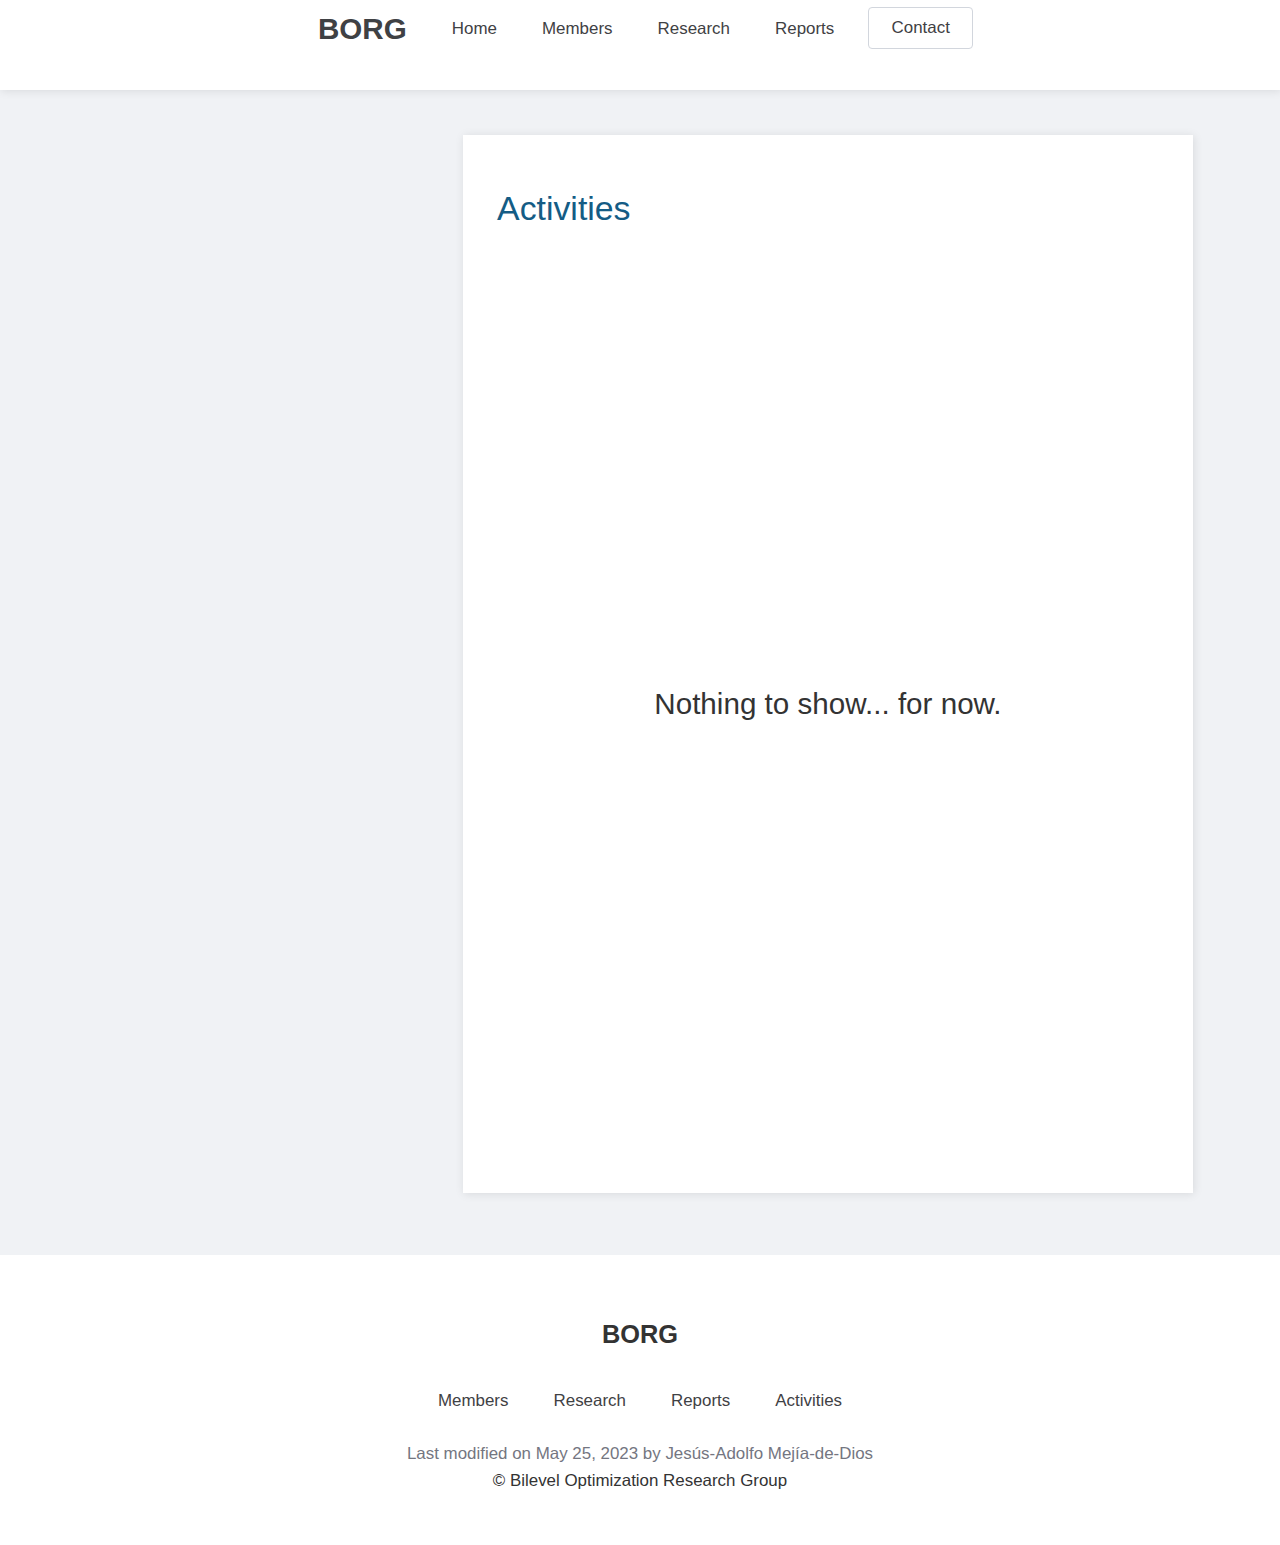
==== commit c64c27bc: "Deploying to gh-pages from  @ 84e125febc073ad5719fa07acb2e8021439fd716 🚀" ====
--- a/activities/index.html
+++ b/activities/index.html
@@ -1 +1 @@
-<!doctype html> <html lang=en > <meta charset=UTF-8 > <meta name=viewport  content="width=device-width, initial-scale=1"> <link rel=stylesheet  href="/css/chota.css"> <link rel=stylesheet  href="/css/main.css"> <link rel=icon  href="/assets/favicon.png"> <title>Activities - Bilevel Optimization Research Group</title> <header class=banner > <div class=nav > <div class=nav-center > <a class="brand ourlogo" href="/">BORG</a> <nav class=nav > <a href="/">Home</a> <a href="/members/">Members</a> <a href="/research/">Research</a> <a href="/reports/">Reports</a> <a href="/contact" class="button outline is-small">Contact</a> </nav> </div> </div> </header> <div class=container > <div class=row > <div class=col-4 > <div class=sidebar > <div class="box hide"> <div id=sidebar-content > <h3>Activities</h3> </div> </div> </div> </div> <div class=col-8 > <div class=franklin-content ><h1 id=activities ><a href="#activities" class=header-anchor >Activities</a></h1> <div class="is-full-screen is-vertical-align is-center"> <h2> Nothing to show... for now. </h2> </div> </div> </div> </div> </div> <footer> <div class=container > <div class=row > <div class=col > <div class=is-center > <h3 class=ourlogo > BORG </h3> </div> <div class=nav-center > <nav class=nav > <a href="/members">Members</a> <a href="/research">Research</a> <a href="/reports/">Reports</a> <a href="/activities/">Activities</a> </nav> </div> </div> </div> <div class=is-center > <span class=text-grey > Last modified on May 20, 2023 by Jesús-Adolfo Mejía-de-Dios </span> </div> <div class=is-center > &copy; Bilevel Optimization Research Group </div> </div> </footer> </div> <script src="/libs/main.js"></script>+<!doctype html> <html lang=en > <meta charset=UTF-8 > <meta name=viewport  content="width=device-width, initial-scale=1"> <link rel=stylesheet  href="/css/chota.css"> <link rel=stylesheet  href="/css/main.css"> <link rel=icon  href="/assets/favicon.png"> <title>Activities - Bilevel Optimization Research Group</title> <header class=banner > <div class=nav > <div class=nav-center > <a class="brand ourlogo" href="/">BORG</a> <nav class=nav > <a href="/">Home</a> <a href="/members/">Members</a> <a href="/research/">Research</a> <a href="/reports/">Reports</a> <a href="/contact" class="button outline is-small">Contact</a> </nav> </div> </div> </header> <div class=container > <div class=row > <div class=col-4 > <div class=sidebar > <div class="box hide"> <div id=sidebar-content > <h3>Activities</h3> </div> </div> </div> </div> <div class=col-8 > <div class=franklin-content ><h1 id=activities ><a href="#activities" class=header-anchor >Activities</a></h1> <div class="is-full-screen is-vertical-align is-center"> <h2> Nothing to show... for now. </h2> </div> </div> </div> </div> </div> <footer> <div class=container > <div class=row > <div class=col > <div class=is-center > <h3 class=ourlogo > BORG </h3> </div> <div class=nav-center > <nav class=nav > <a href="/members">Members</a> <a href="/research">Research</a> <a href="/reports/">Reports</a> <a href="/activities/">Activities</a> </nav> </div> </div> </div> <div class=is-center > <span class=text-grey > Last modified on May 25, 2023 by Jesús-Adolfo Mejía-de-Dios </span> </div> <div class=is-center > &copy; Bilevel Optimization Research Group </div> </div> </footer> </div> <script src="/libs/main.js"></script>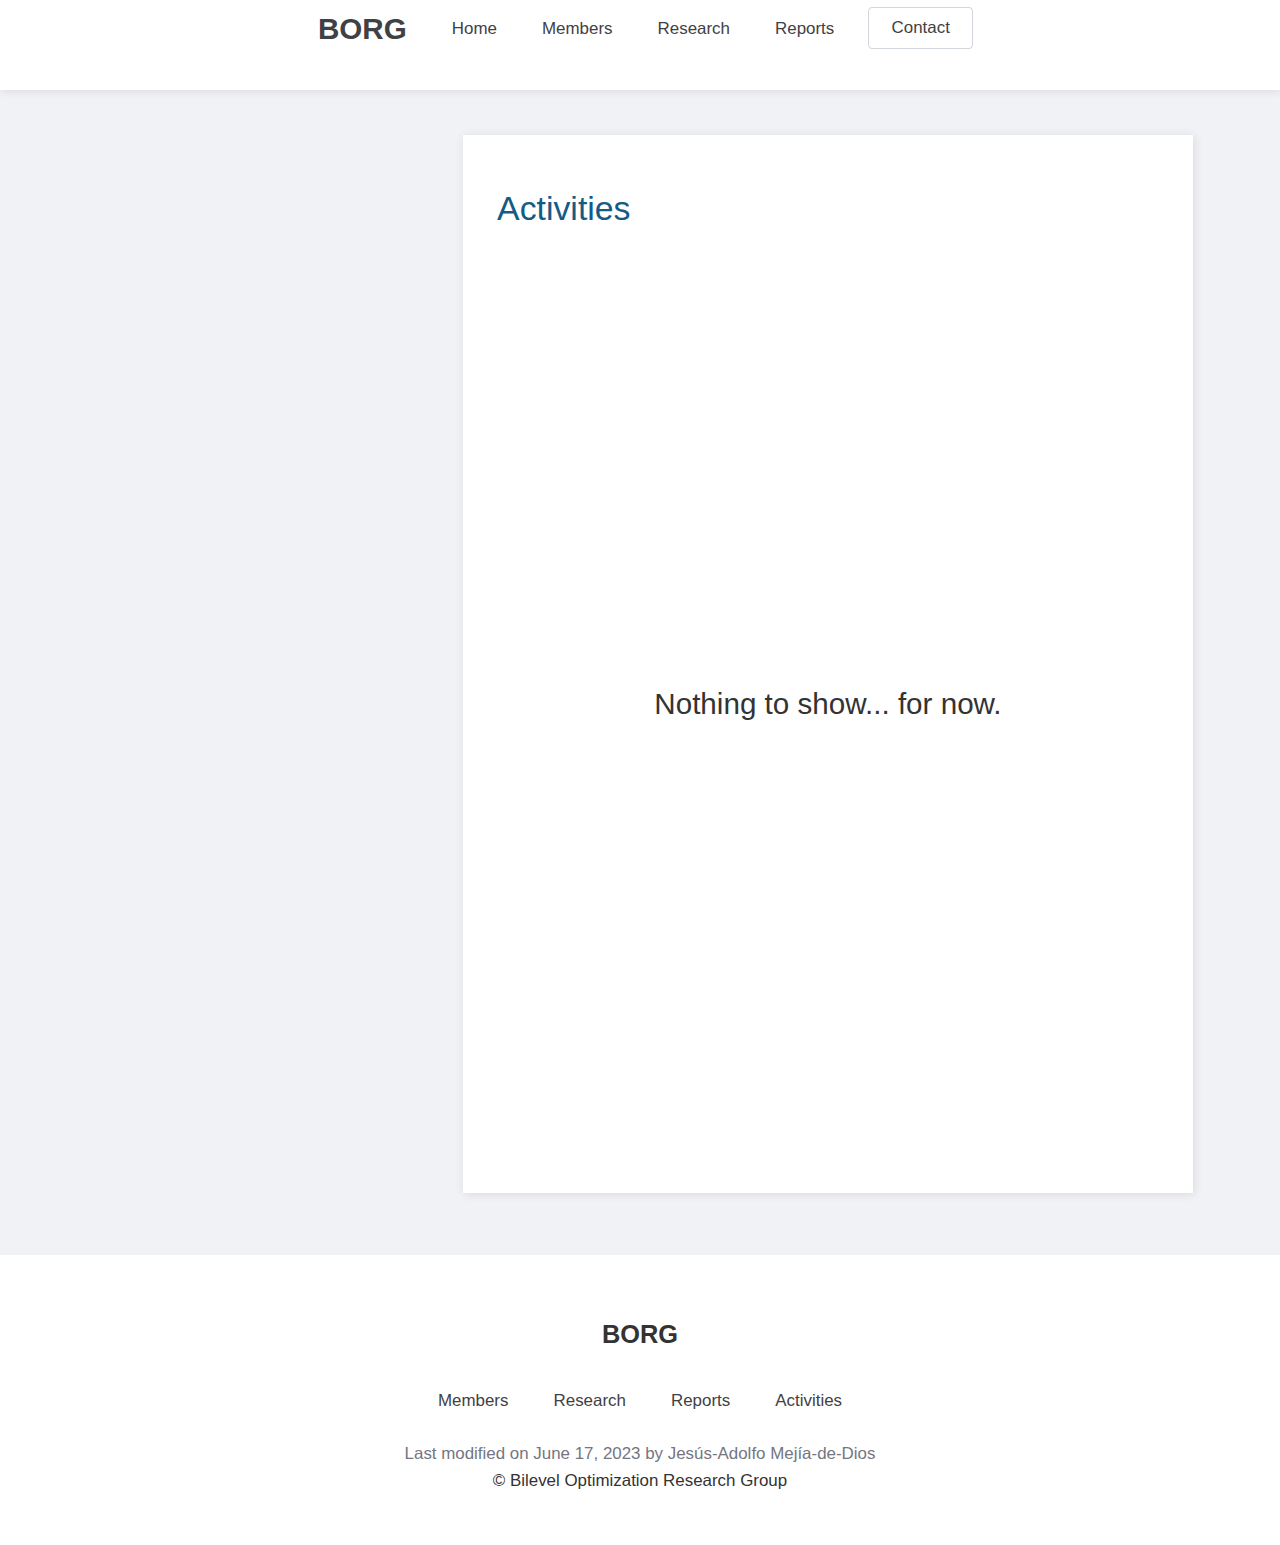
==== commit dbcade06: "Deploying to gh-pages from  @ 58606c78c61439659c46925430b1e61fd1713ae6 🚀" ====
--- a/activities/index.html
+++ b/activities/index.html
@@ -1 +1 @@
-<!doctype html> <html lang=en > <meta charset=UTF-8 > <meta name=viewport  content="width=device-width, initial-scale=1"> <link rel=stylesheet  href="/css/chota.css"> <link rel=stylesheet  href="/css/main.css"> <link rel=icon  href="/assets/favicon.png"> <title>Activities - Bilevel Optimization Research Group</title> <header class=banner > <div class=nav > <div class=nav-center > <a class="brand ourlogo" href="/">BORG</a> <nav class=nav > <a href="/">Home</a> <a href="/members/">Members</a> <a href="/research/">Research</a> <a href="/reports/">Reports</a> <a href="/contact" class="button outline is-small">Contact</a> </nav> </div> </div> </header> <div class=container > <div class=row > <div class=col-4 > <div class=sidebar > <div class="box hide"> <div id=sidebar-content > <h3>Activities</h3> </div> </div> </div> </div> <div class=col-8 > <div class=franklin-content ><h1 id=activities ><a href="#activities" class=header-anchor >Activities</a></h1> <div class="is-full-screen is-vertical-align is-center"> <h2> Nothing to show... for now. </h2> </div> </div> </div> </div> </div> <footer> <div class=container > <div class=row > <div class=col > <div class=is-center > <h3 class=ourlogo > BORG </h3> </div> <div class=nav-center > <nav class=nav > <a href="/members">Members</a> <a href="/research">Research</a> <a href="/reports/">Reports</a> <a href="/activities/">Activities</a> </nav> </div> </div> </div> <div class=is-center > <span class=text-grey > Last modified on May 25, 2023 by Jesús-Adolfo Mejía-de-Dios </span> </div> <div class=is-center > &copy; Bilevel Optimization Research Group </div> </div> </footer> </div> <script src="/libs/main.js"></script>+<!doctype html> <html lang=en > <meta charset=UTF-8 > <meta name=viewport  content="width=device-width, initial-scale=1"> <link rel=stylesheet  href="/css/chota.css"> <link rel=stylesheet  href="/css/main.css"> <link rel=icon  href="/assets/favicon.png"> <title>Activities - Bilevel Optimization Research Group</title> <header class=banner > <div class=nav > <div class=nav-center > <a class="brand ourlogo" href="/">BORG</a> <nav class=nav > <a href="/">Home</a> <a href="/members/">Members</a> <a href="/research/">Research</a> <a href="/reports/">Reports</a> <a href="/contact" class="button outline is-small">Contact</a> </nav> </div> </div> </header> <div class=container > <div class=row > <div class=col-4 > <div class=sidebar > <div class="box hide"> <div id=sidebar-content > <h3>Activities</h3> </div> </div> </div> </div> <div class=col-8 > <div class=franklin-content ><h1 id=activities ><a href="#activities" class=header-anchor >Activities</a></h1> <div class="is-full-screen is-vertical-align is-center"> <h2> Nothing to show... for now. </h2> </div> </div> </div> </div> </div> <footer> <div class=container > <div class=row > <div class=col > <div class=is-center > <h3 class=ourlogo > BORG </h3> </div> <div class=nav-center > <nav class=nav > <a href="/members">Members</a> <a href="/research">Research</a> <a href="/reports/">Reports</a> <a href="/activities/">Activities</a> </nav> </div> </div> </div> <div class=is-center > <span class=text-grey > Last modified on June 17, 2023 by Jesús-Adolfo Mejía-de-Dios </span> </div> <div class=is-center > &copy; Bilevel Optimization Research Group </div> </div> </footer> </div> <script src="/libs/main.js"></script>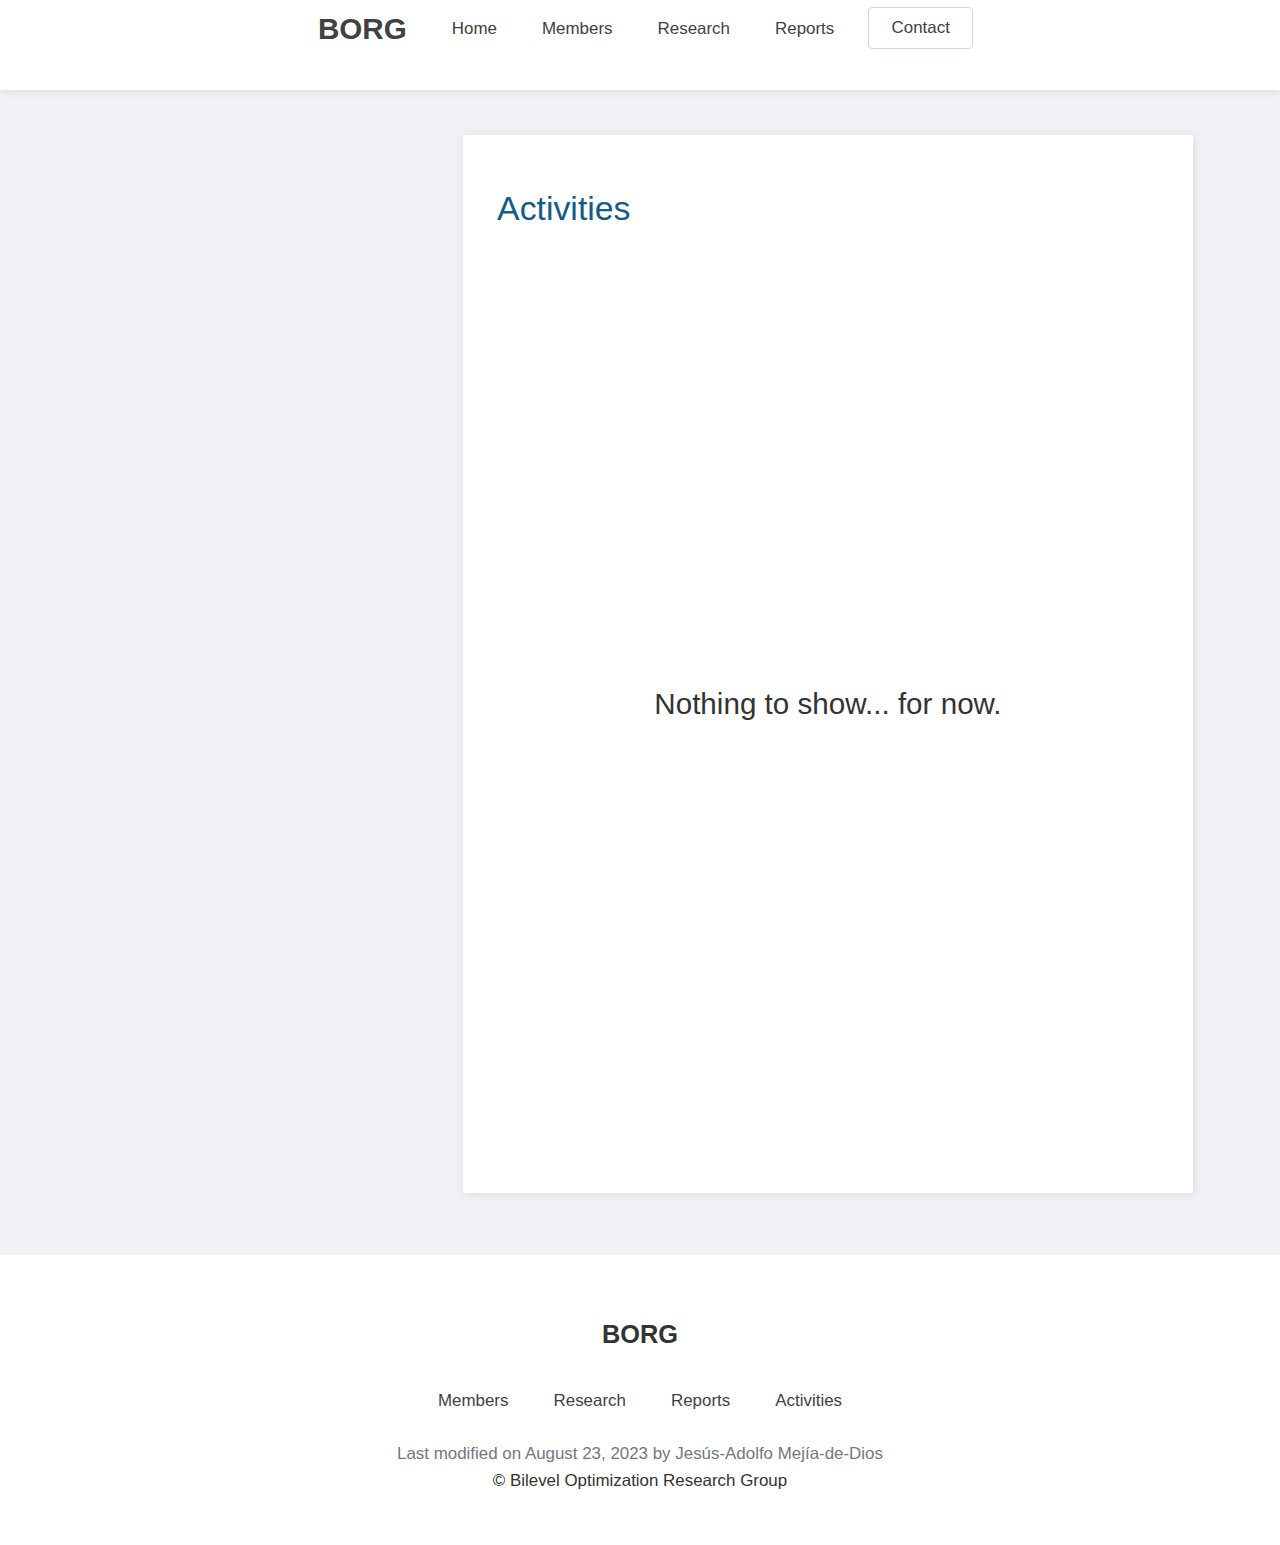
==== commit 2c4b21a3: "Deploying to gh-pages from  @ 08caa212e4644f1f170f10dc2b44a0cbd506a959 🚀" ====
--- a/activities/index.html
+++ b/activities/index.html
@@ -1 +1 @@
-<!doctype html> <html lang=en > <meta charset=UTF-8 > <meta name=viewport  content="width=device-width, initial-scale=1"> <link rel=stylesheet  href="/css/chota.css"> <link rel=stylesheet  href="/css/main.css"> <link rel=icon  href="/assets/favicon.png"> <title>Activities - Bilevel Optimization Research Group</title> <header class=banner > <div class=nav > <div class=nav-center > <a class="brand ourlogo" href="/">BORG</a> <nav class=nav > <a href="/">Home</a> <a href="/members/">Members</a> <a href="/research/">Research</a> <a href="/reports/">Reports</a> <a href="/contact" class="button outline is-small">Contact</a> </nav> </div> </div> </header> <div class=container > <div class=row > <div class=col-4 > <div class=sidebar > <div class="box hide"> <div id=sidebar-content > <h3>Activities</h3> </div> </div> </div> </div> <div class=col-8 > <div class=franklin-content ><h1 id=activities ><a href="#activities" class=header-anchor >Activities</a></h1> <div class="is-full-screen is-vertical-align is-center"> <h2> Nothing to show... for now. </h2> </div> </div> </div> </div> </div> <footer> <div class=container > <div class=row > <div class=col > <div class=is-center > <h3 class=ourlogo > BORG </h3> </div> <div class=nav-center > <nav class=nav > <a href="/members">Members</a> <a href="/research">Research</a> <a href="/reports/">Reports</a> <a href="/activities/">Activities</a> </nav> </div> </div> </div> <div class=is-center > <span class=text-grey > Last modified on June 17, 2023 by Jesús-Adolfo Mejía-de-Dios </span> </div> <div class=is-center > &copy; Bilevel Optimization Research Group </div> </div> </footer> </div> <script src="/libs/main.js"></script>+<!doctype html> <html lang=en > <meta charset=UTF-8 > <meta name=viewport  content="width=device-width, initial-scale=1"> <link rel=stylesheet  href="/css/chota.css"> <link rel=stylesheet  href="/css/main.css"> <link rel=icon  href="/assets/favicon.png"> <title>Activities - Bilevel Optimization Research Group</title> <header class=banner > <div class=nav > <div class=nav-center > <a class="brand ourlogo" href="/">BORG</a> <nav class=nav > <a href="/">Home</a> <a href="/members/">Members</a> <a href="/research/">Research</a> <a href="/reports/">Reports</a> <a href="/contact" class="button outline is-small">Contact</a> </nav> </div> </div> </header> <div class=container > <div class=row > <div class=col-4 > <div class=sidebar > <div class="box hide"> <div id=sidebar-content > <h3>Activities</h3> </div> </div> </div> </div> <div class=col-8 > <div class=franklin-content ><h1 id=activities ><a href="#activities" class=header-anchor >Activities</a></h1> <div class="is-full-screen is-vertical-align is-center"> <h2> Nothing to show... for now. </h2> </div> </div> </div> </div> </div> <footer> <div class=container > <div class=row > <div class=col > <div class=is-center > <h3 class=ourlogo > BORG </h3> </div> <div class=nav-center > <nav class=nav > <a href="/members">Members</a> <a href="/research">Research</a> <a href="/reports/">Reports</a> <a href="/activities/">Activities</a> </nav> </div> </div> </div> <div class=is-center > <span class=text-grey > Last modified on August 23, 2023 by Jesús-Adolfo Mejía-de-Dios </span> </div> <div class=is-center > &copy; Bilevel Optimization Research Group </div> </div> </footer> </div> <script src="/libs/main.js"></script>